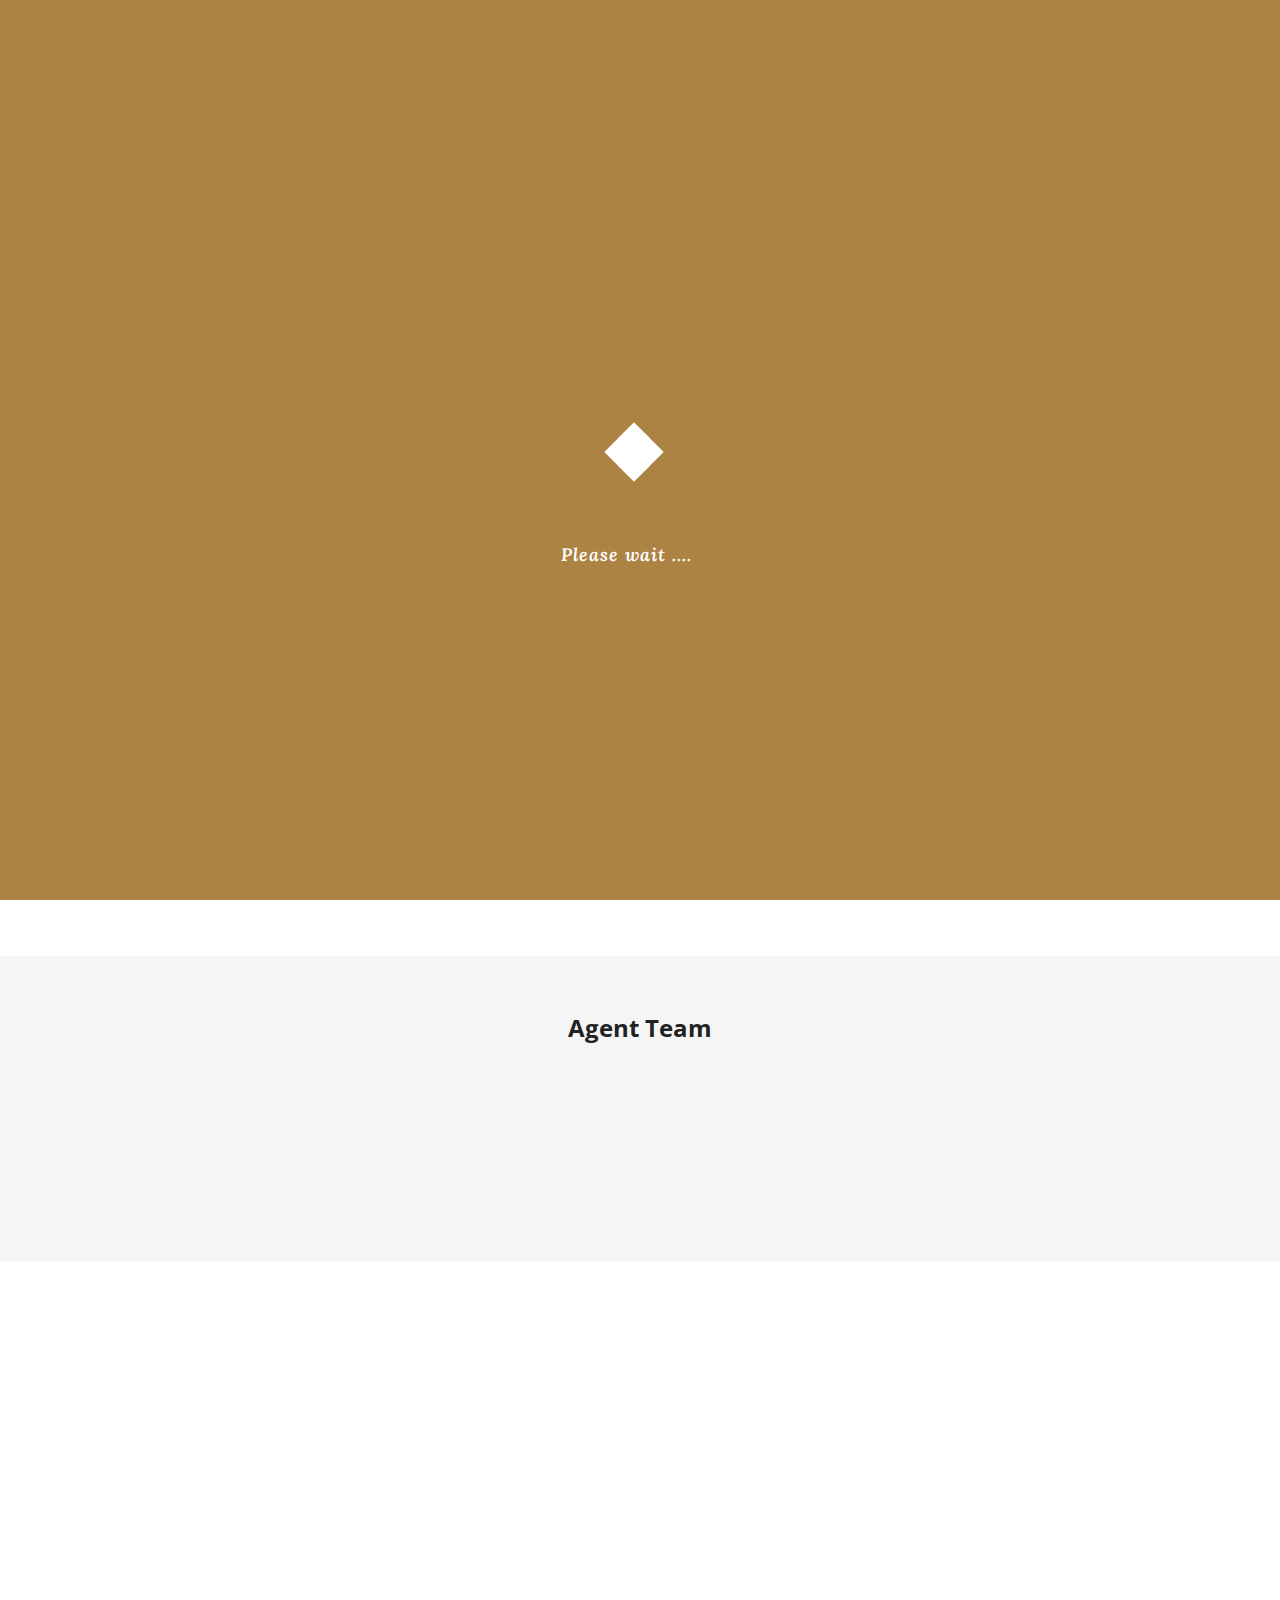
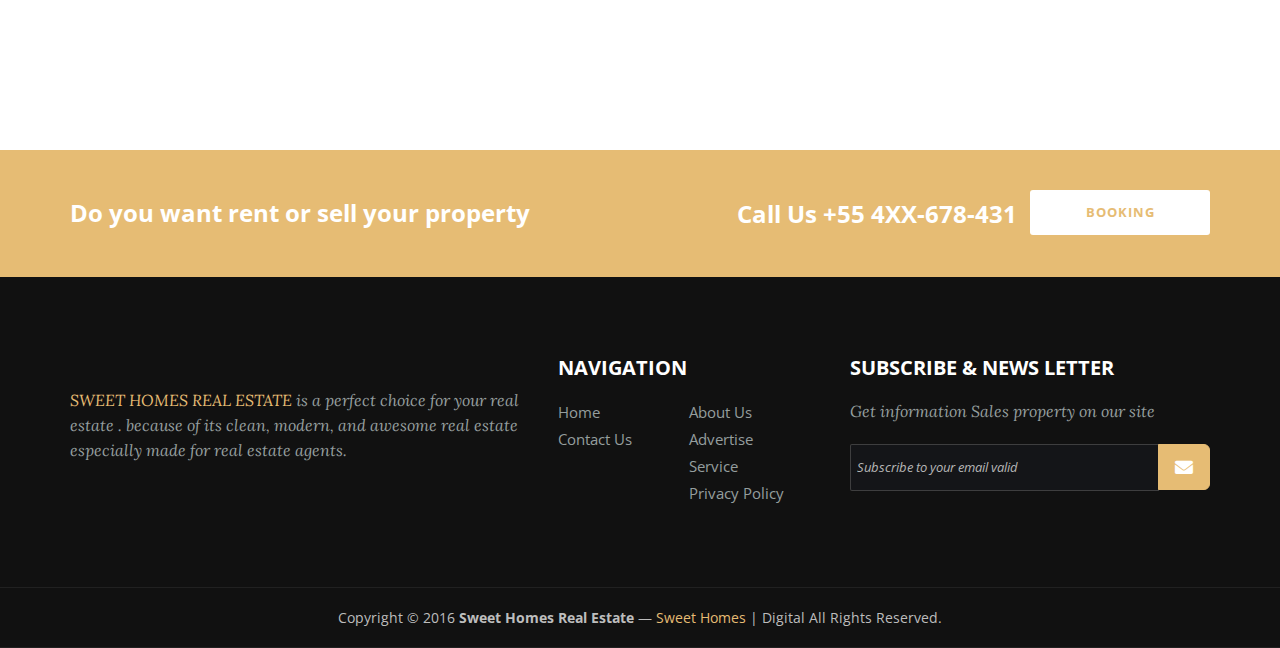
==== about-us.html @ 3250a2b6 "new" ====
<!DOCTYPE html>
<html class="no-js" lang="en">

<head>
    <meta charset="utf-8">
    <meta http-equiv="X-UA-Compatible" content="IE=edge">
    <meta name="viewport" content="width=device-width, initial-scale=1">
    <meta name="description"
        content="Clemira Real Responsive Estate is a premium HTML5 template, is a perfect choice for your real estate website. because of its clean, modern, 100% responsive & W3C HTML validate coding, and awesome design especially made for real estate agents, companies, directory sites, brokerages, apartment managers, residential & commercial developers, vacation rentals, condominium, corporate, agency owners, personal or standalone Real estate agents and much more.">
    <meta name="author" content="mardianto">
    <meta name="google-site-verification" content="y1scjlPjnMwn167QNwtbzqpA3VxqGrb4rx3XU9rOoIY" />

    <title>

        Welcome

    </title>
    <!-- start css -->
    <link rel="stylesheet" type="text/css" href="assets/css/bootstrap.min.css">
    <link rel="stylesheet" type="text/css" href="assets/css/fontawesome.min.css">
    <link rel="stylesheet" type="text/css" href="assets/css/animate.min.css">
    <link rel="stylesheet" type="text/css" href="assets/css/bootsnav.min.css">
    <link rel="stylesheet" type="text/css" href="assets/css/chosen.min.css">
    <link rel="stylesheet" type="text/css" href="assets/css/owl.carousel.min.css">
    <link rel="stylesheet" type="text/css" href="assets/css/jquery.fancybox.min.css">
    <link rel="stylesheet" type="text/css" href="assets/css/app.css">
    <link rel="stylesheet" href="https://cdnjs.cloudflare.com/ajax/libs/font-awesome/6.0.0-beta3/css/all.min.css">
    <!-- Color -->
    <link rel="stylesheet" type="text/css" id="skin" href="assets/css/themes/default.css">
    <!-- google font  -->
    <link rel="stylesheet" type="text/css"
        href="https://fonts.googleapis.com/css?family=Lora:400,400i,700,700i%7COpen+Sans:300,300i,400,400i,600,600i,700,800">

</head>

<body>
    <!-- Start preloading -->
    <div class="spinner-wrapper">
        <div class="sk-folding-cube">
            <div class="sk-cube1 sk-cube"></div>
            <div class="sk-cube2 sk-cube"></div>
            <div class="sk-cube4 sk-cube"></div>
            <div class="sk-cube3 sk-cube"></div>
        </div>
        <p>Please wait ....</p>
    </div>
    <!-- End preloading -->
    <!-- Option Panel -->
    <div class="option-panel option-panel-collased">
        <h2>Change Color</h2>
        <div class="color-plate default-plate" data-color="default"></div>
        <div class="color-plate green-plate" data-color="green"></div>
        <div class="color-plate blue-plate" data-color="blue"></div>
        <div class="color-plate yellow-plate" data-color="yellow"></div>
        <div class="color-plate red-plate" data-color="red"></div>
        <div class="color-plate green-light-plate" data-color="green-light"></div>

        <div class="color-plate yellow-light-plate" data-color="yellow-light"></div>
        <div class="color-plate green-light-2-plate" data-color="green-light-2"></div>
        <div class="color-plate olive-plate" data-color="olive"></div>
        <div class="color-plate orange-plate" data-color="orange"></div>
        <div class="color-plate blue-light-plate" data-color="blue-light"></div>
        <div class="color-plate brown-plate" data-color="brown"></div>
        <div class="setting-button">
            <i class="fa fa-gear fa-spin"></i>
        </div>
    </div>
    <!-- /Option Panel -->
    <!--========================================
=            Section Top Header            =
=========================================-->
    <div class="top-header">
        <div class="container">
            <div class="row">
                <div class="col-xs-12 col-sm-12 col-md-6">
                    <div class="wrap-top-information">
                        <ul class="list-inline left">
                            <li><a href="#"><i class="fa fa-phone"></i><span>Call us: 290 986 1386 </span></a></li>
                            <li><a href="#"><i class="fa fa-home"></i><span>Email: support24-7@gmail.com </span></a>
                            </li>
                        </ul>
                    </div>
                </div>
                <div class="col-xs-12 col-sm-12 col-md-6">
                    <div class="wrap-top-information">
                        <ul class="list-inline right">
                            <li><a href="#"><i class="fa fa-question-circle"></i><span>Have any questions </span></a>
                            </li>
                            <li><a href='contact-us.html'><span class="box-button">GET AN APPOINTMENT</span></a></li>
                        </ul>
                    </div>
                </div>
            </div>
        </div>
    </div>
    <!--====  End of Section pageheader  ====-->
    <nav class="navbar navbar-default navbar-sticky white bootsnav">
        <!-- Start Top Search -->
        <div class="top-search">
            <div class="container">
                <div class="input-group">
                    <span class="input-group-addon">
                        <i class="fa fa-search">
                        </i>
                    </span>
                    <input class="form-control" placeholder="Search" type="text">
                    <span class="input-group-addon close-search">
                        <i class="fa fa-times">
                        </i>
                    </span>
                </div>
            </div>
        </div>
        <!-- End Top Search -->
        <div class="container">
            <!-- Start Atribute Navigation -->
            <div class="attr-nav">
                <div class="social hidden-xs hidden-sm">
                    <ul>
                        <li>
                            <a class="social-facebook" data-original-title="facebook" data-placement="bottom"
                                data-toggle="tooltip" href="#" title="">
                                <i class="fa-brands fa-facebook">
                                </i>
                            </a>
                        </li>



                        <li>
                            <a class="social-instagram" data-placement="bottom" data-toggle="tooltip" href="#"
                                title="instagram">
                                <i class="fa-brands fa-instagram">
                                </i>
                            </a>
                        </li>
                        <li class="search">
                            <a href="#">
                                <i class="fa fa-search">
                                </i>
                            </a>
                        </li>
                    </ul>
                </div>
            </div>
            <!-- End Atribute Navigation -->
            <!-- Start Header Navigation -->
            <div class="navbar-header">
                <button class="navbar-toggle" data-target="#navbar-menu" data-toggle="collapse" type="button">
                    <i class="fa fa-bars">
                    </i>
                </button>
                <a class="navbar-brand" href="#brand">
                    <img src="assets/images/clemira-property-black.png" class="logo" alt="">
                </a>
            </div>
            <!-- End Header Navigation -->
            <!-- Collect the nav links, forms, and other content for toggling -->
            <div class="collapse navbar-collapse" id="navbar-menu">
                <ul class="nav navbar-nav navbar-left" data-in="fadeInDown" data-out="fadeOutUp">
                    <li class=" ">
                        <a class='dropdown-toggle' data-toggle='dropdown' href='index.html'>
                            Home
                        </a>
                    </li>
                    <li class="active">
                        <a href='about-us.html'>
                            About Us
                        </a>
                    </li>


                    <li class="">
                        <a class="dropdown-toggle" data-toggle="dropdown" href="gallery.html">
                            Gallery
                        </a>

                    </li>
                    <li>
                        <a href='contact-us.html'>
                            Contact us
                        </a>
                    </li>
                </ul>
            </div>
            <!-- /.navbar-collapse -->
        </div>
    </nav>
    <!-- End Navigation -->
    <div class="clearfix">
    </div>




    <!--========================================
=            Section breadcrumb            =
=========================================-->
    <div class="sub-banner">
        <div class="overlay">
            <div class="container ">
                <div class="breadcrumb-area">
                    <div class="top">
                        <h4>ABOUT US</h4>
                    </div>
                    <ul class="breadcrumbs">
                        <li><a href='index.html'>Home</a></li>
                        <li class="active">About Us</li>
                    </ul>
                </div>
            </div>
        </div>
    </div>


    <!--====  End of Section breadcrumb  ====-->


    <section class="about-us margin-top-30">
        <div class="container">
            <div class="row">
                <div class="col-xs-12 col-sm-12 col-md-6">
                    <div class="profile wow fadeInRight delay-07s">
                        <h3>
                            <span>
                                About Us
                            </span>

                        </h3>
                        <p>
                            Lorem ipsum dolor sit amet, consectetur adipisicing elit. Ducimus corporis ea provident
                            numquam reiciendis laudantium eligendi pariatur. Molestiae ipsum aliquam itaque dignissimos
                            ratione dolor ab, voluptatum delectus necessitatibus officiis nam.
                        </p>
                        <p>
                            Lorem ipsum dolor sit amet, consectetur adipisicing elit. Repellendus perspiciatis est
                            voluptatum assumenda, qui nihil id explicabo, aspernatur libero, eligendi debitis nulla
                            adipisci mollitia corrupti deserunt ipsum error unde quidem.
                        </p>
                    </div>
                </div>
                <div class="col-xs-12 col-sm-12 col-md-6">
                    <div class="profile-img wow fadeInRight delay-07s">
                        <img alt="#" class="img-responsive" src="https://clemira-real-estate.netlify.app/assets/images/700x466.jpg" />
                    </div>
                </div>
            </div>
        </div>
    </section>
    <!--===================================
=            Section agent            =
====================================-->
    <div class="bg-default wrap-agent pdt40 pdbt60">
        <div class="container">
            <div class="row">
                <div class="page-title">
                    <h3 class="text-center mb40">
                        Agent Team
                    </h3>
                </div>
                <div class="col-md-4 col-sm-6 wow fadeInLeft delay-07s">
                    <div class="team-member">
                        <div class="team-img">
                            <img alt="team member" class="img-responsive" src="https://clemira-real-estate.netlify.app/assets/images/600x400.jpg">
                        </div>
                        <div class="team-hover">
                            <div class="desk">
                                <h4>
                                    Hi There !
                                </h4>
                                <p>
                                    I am Senior Agent Property
                                </p>
                                <a class='btn button-md button-theme' href='/agent-profile'>
                                    Agent Profile
                                </a>
                            </div>
                            <div class="s-link">
                                <a href="#">
                                    <i class="fa fa-facebook">
                                    </i>
                                </a>
                                <a href="#">
                                    <i class="fa fa-twitter">
                                    </i>
                                </a>
                                <a href="#">
                                    <i class="fa fa-google-plus">
                                    </i>
                                </a>
                            </div>
                        </div>
                        <div class="team-title">
                            <h5>
                                Martin Smith
                            </h5>
                            <span>
                                Agent Real Estate
                            </span>
                        </div>
                    </div>
                </div>
                <div class="col-md-4 col-sm-6 wow fadeInLeft delay-07s">
                    <div class="team-member">
                        <div class="team-img">
                            <img alt="team member" class="img-responsive" src="https://clemira-real-estate.netlify.app/assets/images/600x400.jpg">
                        </div>
                        <div class="team-hover">
                            <div class="desk">
                                <h4>
                                    Hello World
                                </h4>
                                <p>
                                    I am Senior Agent Property
                                </p>
                                <a class='btn button-md button-theme' href='/agent-profile'>
                                    Agent Profile
                                </a>
                            </div>
                            <div class="s-link">
                                <a href="#">
                                    <i class="fa fa-facebook">
                                    </i>
                                </a>
                                <a href="#">
                                    <i class="fa fa-twitter">
                                    </i>
                                </a>
                                <a href="#">
                                    <i class="fa fa-google-plus">
                                    </i>
                                </a>
                            </div>
                        </div>
                        <div class="team-title">
                            <h5>
                                Franklin Harbet
                            </h5>
                            <span>
                                HR Manager
                            </span>
                        </div>
                    </div>
                </div>
                <div class="col-md-4 col-sm-6 wow fadeInLeft delay-07s">
                    <div class="team-member">
                        <div class="team-img">
                            <img alt="team member" class="img-responsive" src="https://clemira-real-estate.netlify.app/assets/images/600x400.jpg">
                        </div>
                        <div class="team-hover">
                            <div class="desk">
                                <h4>
                                    I love to design
                                </h4>
                                <p>
                                    I am Senior Agent Property
                                </p>
                                <a class='btn button-md button-theme' href='/agent-profile'>
                                    Agent Profile
                                </a>
                            </div>
                            <div class="s-link">
                                <a href="#">
                                    <i class="fa fa-facebook">
                                    </i>
                                </a>
                                <a href="#">
                                    <i class="fa fa-twitter">
                                    </i>
                                </a>
                                <a href="#">
                                    <i class="fa fa-google-plus">
                                    </i>
                                </a>
                            </div>
                        </div>
                        <div class="team-title">
                            <h5>
                                Jhon Doe
                            </h5>
                            <span>
                                Marketing Manager
                            </span>
                        </div>
                    </div>
                </div>
            </div>
        </div>
    </div>

    <!--=======================================
    =            Section Testimoni            =
    ========================================-->
    <div class="testimonial-section">
        <div class="paralax-overlay">
        </div>
        <div class="testimonial-content">
            <div class="container">
                <div class="row wow">
                    <div class="col-lg-12 col-md-12 col-sm-12 col-xs-12 wow fadeInDown delay-07s">
                        <div class="section-title">
                            <h3>
                                What
                                <span>
                                    Client Say
                                </span>
                            </h3>
                        </div>
                    </div>
                </div>
                <div class="row">
                    <div class="col-md-push-2 col-md-8 wow fadeInUp delay-07s">
                        <div class="carousel slide" data-ride="carousel" id="indecator">
                            <ol class="carousel-indicators">
                                <li class="active" data-slide-to="0" data-target="#indecator">
                                </li>
                                <li class="" data-slide-to="1" data-target="#indecator">
                                </li>
                                <li class="" data-slide-to="2" data-target="#indecator">
                                </li>
                            </ol>
                            <div class="carousel-inner full_display" role="listbox">
                                <div class="item sngl-testimonial active">
                                    <div class="sngle-tsmt">
                                        <div class="client-dsc">
                                            <p>
                                                Lorem ipsum dolor sit amet, ligula magna at etiam aliquip venenatis.
                                                Vitae sit felis donec, suscipit tortor et sapien donec ac nec.Lorem
                                                ipsum dolor sit amet, ligula magna at etiam aliquip venenatis. Vitae sit
                                                felis donec, suscipit tortor et sapien donec ac nec.
                                            </p>
                                        </div>
                                        <img alt="" src="assets/images/364x364.jpg">
                                        <div class="client-dsc">
                                            <h2>
                                                Alexandar
                                            </h2>
                                            <h6>
                                                Managing Director
                                            </h6>
                                        </div>
                                    </div>
                                </div>
                                <div class="item sngl-testimonial">
                                    <div class="sngle-tsmt">
                                        <div class="client-dsc">
                                            <p>
                                                Lorem ipsum dolor sit amet, ligula magna at etiam aliquip venenatis.
                                                Vitae sit felis donec, suscipit tortor et sapien donec ac nec.Lorem
                                                ipsum dolor sit amet, ligula magna at etiam aliquip venenatis. Vitae sit
                                                felis donec, suscipit tortor et sapien donec ac nec.
                                            </p>
                                        </div>
                                        <img alt="" src="assets/images/364x364.jpg">
                                        <div class="client-dsc">
                                            <h2>
                                                Alexandar
                                            </h2>
                                            <h6>
                                                Managing Director
                                            </h6>
                                        </div>
                                    </div>
                                </div>
                                <div class="item sngl-testimonial">
                                    <div class="sngle-tsmt">
                                        <div class="client-dsc">
                                            <p>
                                                Lorem ipsum dolor sit amet, ligula magna at etiam aliquip venenatis.
                                                Vitae sit felis donec, suscipit tortor et sapien donec ac nec.Lorem
                                                ipsum dolor sit amet, ligula magna at etiam aliquip venenatis. Vitae sit
                                                felis donec, suscipit tortor et sapien donec ac nec.
                                            </p>
                                        </div>
                                        <img alt="" src="assets/images/364x364.jpg">
                                        <div class="client-dsc">
                                            <h2>
                                                Alexandar
                                            </h2>
                                            <h6>
                                                Managing Director
                                            </h6>
                                        </div>
                                    </div>
                                </div>
                            </div>
                            <a class="left left_twit_crousel_btn" data-slide="prev" href="#indecator" role="button">
                                <i class="fa fa-angle-left">
                                </i>
                                <span class="sr-only">
                                    Previous
                                </span>
                            </a>
                            <a class="right right_twit_crousel_btn" data-slide="next" href="#indecator" role="button">
                                <i class="fa fa-angle-right">
                                </i>
                                <span class="sr-only">
                                    Next
                                </span>
                            </a>
                        </div>
                    </div>
                    <div class="col-lg-2">
                    </div>
                </div>
            </div>
        </div>
    </div>
    <div class="clearfix">
    </div>
    <!--====  End of Section Testimoni  ====-->
    <div class="bg-theme call-to-actions pdt40 pdbt40">
        <div class="container">
            <div class="row">
                <div class="col-xs-12 col-sm-12 col-md-6">
                    <div class="text-call-us">
                        <h3>
                            Do you want rent or sell your property
                        </h3>
                    </div>
                </div>
                <div class="col-xs-12 col-sm-12 col-md-6">
                    <div class="call-us text-right">
                        <h3>
                            Call Us +55 4XX-678-431
                        </h3>
                        <a class="booking" href="#">
                            Booking
                        </a>
                    </div>
                </div>
            </div>
        </div>
    </div>


    <!--====================================
    =            Section footer            =
    =====================================-->

    <footer id="footer">
        <div class="container">
            <div class="footer-one">
                <div class="row">
                    <div class="col-sm-12 col-md-5">
                        <div class="footer-logo">
                            <img src="assets/images/clemira-logo.png" alt="">
                        </div>
                        <p>
                            <span class="copyright text-uppercase">Sweet Homes Real Estate</span> is a perfect choice
                            for your real estate . because of its clean, modern, and awesome real estate especially made
                            for real estate agents.
                        </p>
                    </div>
                    <div class="col-sm-12 col-md-3">
                        <h4>
                            Navigation
                        </h4>
                        <ul class="col-md-6 menu hide-bullets nopadding">
                            <li>
                                <a href="#">
                                    Home
                                </a>
                            </li>
                            <li>
                                <a href="#">
                                    Contact Us
                                </a>
                            </li>
                        </ul>
                        <ul class="col-md-6 menu hide-bullets nopadding">
                            <li>
                                <a href="#">
                                    About Us
                                </a>
                            </li>
                            <li>
                                <a href="#">
                                    Advertise
                                </a>
                            </li>
                            <li>
                                <a href="#">
                                    Service
                                </a>
                            </li>
                            <li>
                                <a href="#">
                                    Privacy Policy
                                </a>
                            </li>

                        </ul>
                    </div>
                    <div class="col-sm-12 col-md-4">
                        <h4>
                            Subscribe & News Letter
                        </h4>
                        <div class="wrap-newsletter">
                            <p>
                                Get information Sales property on our site
                            </p>
                            <div class="input-group">
                                <input class="form-control input-lg" placeholder="Subscribe to your email valid"
                                    type="text">
                                <span class="input-group-btn">
                                    <button class="btn btn-lg button-theme" type="button">
                                        <i class="fa fa-envelope">
                                        </i>
                                    </button>
                                </span>
                            </div>
                        </div>
                    </div>
                </div>
            </div>
        </div>
        <div class="footer-two">
            <div class="container">
                <div class="row">
                    <div class="col-sm-12 col-md-12">
                        <div class="text-center">
                            Copyright © 2016
                            <strong>
                                Sweet Homes Real Estate
                            </strong>
                            —
                            <a class="copyright" href="#">
                                Sweet Homes
                            </a>
                            | Digital All Rights Reserved.
                        </div>
                    </div>

                </div>
            </div>
        </div>
    </footer>


    <!--====  End of Section footer  ====-->





    <!-- START JAVASCRIPT -->
    <script type="text/javascript" src="assets/js/jquery.js"></script>
    <script type="text/javascript" src="assets/js/bootstrap.min.js"></script>
    <script type="text/javascript" src="assets/js/wow.min.js"></script>
    <script type="text/javascript" src="assets/js/shuffleLetters.js"></script>
    <script type="text/javascript" src="assets/js/owl.caraousel.min.js"></script>
    <script type="text/javascript" src="assets/js/bootsnav.js"></script>
    <script type="text/javascript" src="assets/js/chosen.jquery.js"></script>
    <script type="text/javascript" src="assets/js/range-Slider.min.js"></script>
    <script type="text/javascript" src="assets/js/jquery.fancybox.min.js"></script>

    <!-- Custom  js-->
    <script src="assets/js/app.js"></script>
    <!-- End JAVASCRIPT -->

</body>

</html>
---- assets/css/bootsnav.min.css ----
/*!
 * workflow - myfrontendworkflow v1.0.0 (http://myfrontendworkflow.github.io) 
 Myfrontendworkflow is Simple and easy to use, A professional front-end template for building fast boilerplate with (HTML template engine) starter kit.
 * Copyright (c) 2016-2017 mardianto | mardianto718@gmail.com | @mardiantopersonal | http://mardianto.github.io
 * Licensed under MIT ()
 */

/* ==============================================================

Template name : Bootsnav - Multi Purpose Header
Categorie : Bootstrap Menu in CSS
Author : adamnurdin01
Version : v1.0.0
Created : 02 Juni  2016
Last update : 02 Juni  2016

============================================================== */
/* MEGAMENU STYLE
=================================*/
nav.bootsnav .dropdown.megamenu-fw {
    position: static; }
  
  nav.bootsnav .container {
    position: relative; }
  
  nav.bootsnav .megamenu-fw .dropdown-menu {
    left: auto; }
  
  nav.bootsnav .megamenu-content {
    padding: 15px;
    width: 100% !important; }
  
  nav.bootsnav .megamenu-content .title {
    margin-top: 0; }
  
  nav.bootsnav .dropdown.megamenu-fw .dropdown-menu {
    left: 0;
    right: 0; }
  
  /* Navbar
  =================================*/
  nav.navbar.bootsnav {
    margin-bottom: 0;
    border-radius: 0px;
    border: none;
    z-index: 9; }
  
  nav.navbar.navbar-default {
    background-color: #fff;
    border-bottom: solid 1px #e0e0e0; }
  
  nav.navbar.navbar-default.navlinner {
    border: none; }
  
  nav.navbar.navbar-default.white:before {
    position: absolute;
    width: 857px;
    height: 29px;
    content: "";
    bottom: -30px;
    left: 50%;
    margin-left: -428.5px; }
  
  nav.navbar.navbar-default.navbar-fixed.white:before {
    background: none; }
  
  nav.navbar.bootsnav ul.nav > li > a {
    background-color: transparent !important;
    border-top: 3px solid transparent; }
  
  nav.navbar.navbar-default.navlinner.bootsnav ul.nav > li > a {
    border: none;
    text-transform: uppercase; }
  
  nav.navbar.bootsnav ul.nav li.megamenu-fw > a:hover,
  nav.navbar.bootsnav ul.nav li.megamenu-fw > a:focus,
  nav.navbar.bootsnav ul.nav li.active > a:hover,
  nav.navbar.bootsnav ul.nav li.active > a:focus,
  nav.navbar.bootsnav ul.nav li.active > a {
    background-color: transparent; }
  
  nav.navbar.bootsnav .navbar-toggle {
    border: none;
    padding: 0;
    font-size: 18px;
    position: relative;
    top: 5px;
    background: transparent !important; }
  
  nav.navbar.bootsnav ul.nav .dropdown-menu .dropdown-menu {
    top: 0;
    left: 100%; }
  
  nav.navbar.bootsnav ul.nav ul.dropdown-menu > li > a {
    white-space: normal; }
  
  ul.menu-col {
    padding: 0;
    margin: 0;
    list-style: none; }
  
  ul.menu-col li a {
    color: #6f6f6f; }
  
  ul.menu-col li a:hover,
  ul.menu-col li a:focus {
    text-decoration: none; }
  
  /* Navbar Full
  =================================*/
  nav.bootsnav.navbar-full {
    padding-bottom: 20px;
    padding-top: 20px;
    transition: all 0.3s ease-in-out; }
  
  nav.bootsnav.navbar-full-clear {
    background: none !important; }
  
  nav.bootsnav.navbar-full .navbar-toggle {
    color: #333; }
  
  nav.navbar.navbar-full.bootsnav.no-background {
    border: none; }
  
  nav.bootsnav.navbar-full .navbar-header {
    display: block;
    width: 100%; }
  
  nav.bootsnav.navbar-full .navbar-toggle {
    display: inline-block;
    margin-right: 0;
    position: relative;
    top: 0;
    font-size: 30px;
    transition: all 1s ease-in-out; }
  
  nav.bootsnav.navbar-full .navbar-toggle:hover,
  nav.bootsnav.navbar-full .navbar-toggle:focus,
  nav.bootsnav.navbar-full .navbar-toggle:active {
    background: none; }
  
  nav.bootsnav.navbar-full .navbar-collapse {
    position: fixed;
    width: 100%;
    height: 100% !important;
    top: 0;
    left: 0;
    padding: 0;
    display: none !important;
    z-index: 9; }
  
  nav.bootsnav.navbar-full .navbar-collapse.in {
    display: block !important; }
  
  nav.bootsnav.navbar-full .navbar-collapse .nav-full {
    overflow: auto; }
  
  nav.bootsnav.navbar-full .navbar-collapse .wrap-full-menu {
    display: table-cell;
    vertical-align: middle;
    background-color: rgba(255, 255, 255, 0.98);
    overflow: auto; }
  
  nav.bootsnav.navbar-full .navbar-collapse .nav-full::-webkit-scrollbar {
    width: 0; }
  
  nav.bootsnav.navbar-full .navbar-collapse .nav-full::-moz-scrollbar {
    width: 0; }
  
  nav.bootsnav.navbar-full .navbar-collapse .nav-full::-ms-scrollbar {
    width: 0; }
  
  nav.bootsnav.navbar-full .navbar-collapse .nav-full::-o-scrollbar {
    width: 0; }
  
  nav.bootsnav.navbar-full .navbar-collapse ul.nav {
    display: block;
    width: 100%;
    overflow: auto; }
  
  nav.bootsnav.navbar-full .navbar-collapse ul.nav a:active,
  nav.bootsnav.navbar-full .navbar-collapse ul.nav a:hover,
  nav.bootsnav.navbar-full .navbar-collapse ul.nav a:focus,
  nav.bootsnav.navbar-full .navbar-collapse ul.nav a {
    background-color: transparent; }
  
  nav.bootsnav.navbar-full .navbar-collapse ul.nav > li {
    float: none;
    display: block;
    text-align: center; }
  
  nav.bootsnav.navbar-full .navbar-collapse ul.nav > li > a {
    display: table;
    margin: auto;
    text-transform: uppercase;
    font-weight: bold;
    letter-spacing: 2px;
    font-size: 24px;
    padding: 20px 15px; }
  
  li.close-full-menu > a {
    padding-top: 0px !important;
    padding-bottom: 0px !important; }
  
  li.close-full-menu {
    padding-top: 30px !important;
    padding-bottom: 30px !important; }
  
  /* Atribute Navigation
  =================================*/
  .attr-nav {
    float: right;
    display: inline-block;
    margin-left: 15px;
    margin-right: -15px; }
  
  .attr-nav > ul {
    padding: 0;
    margin: 0 0 -7px 0;
    list-style: none;
    display: inline-block; }
  
  .attr-nav > ul > li {
    float: left;
    display: block; }
  
  .attr-nav > ul > li > a {
    color: #6f6f6f;
    display: block;
    padding: 28px 15px;
    position: relative;
    z-index: 2; }
  
  .attr-nav > ul > li > a span.badge {
    position: absolute;
    text-align: center;
    top: 50%;
    margin-top: -15px;
    right: 5px;
    font-size: 10px;
    padding-top: 3px;
    z-index: -1; }
  
  .attr-nav > ul > li.dropdown ul.dropdown-menu {
    border-radius: 0px;
    -o-box-shadow: 0px 0px 0px;
    box-shadow: 0px 0px 0px;
    border-left: solid 1px transparent !important;
    border-right: solid 1px transparent !important;
    border-bottom: solid 1px transparent !important; }
  
  ul.cart-list {
    padding: 0 !important;
    width: 250px !important; }
  
  ul.cart-list > li {
    position: relative;
    border-bottom: solid 1px #efefef;
    padding: 15px 15px 23px 15px !important; }
  
  ul.cart-list > li > a.photo {
    padding: 0 !important;
    margin-right: 15px;
    float: left;
    display: block;
    width: 50px;
    height: 50px;
    left: 15px;
    top: 15px; }
  
  ul.cart-list > li img {
    width: 50px;
    height: 50px;
    border: solid 1px #efefef; }
  
  ul.cart-list > li > h6 {
    margin: 0; }
  
  ul.cart-list > li > h6 > a.photo {
    padding: 0 !important;
    display: block; }
  
  ul.cart-list > li > p {
    margin-bottom: 0; }
  
  ul.cart-list > li.total {
    background-color: #f5f5f5;
    padding-bottom: 15px !important; }
  
  ul.cart-list > li.total > .btn {
    display: inline-block;
    font-weight: 700;
    border: none;
    color: #fff !important; }
  
  ul.cart-list > li.total > .btn:hover {
    background-color: #fd0000 !important; }
  
  ul.cart-list > li.total > span {
    padding-top: 8px; }
  
  /* Top Search
  =================================*/
  .top-search {
    background-color: #333;
    padding: 10px 0;
    display: none; }
  
  .top-search input.form-control {
    background-color: transparent;
    border: none;
    -o-box-shadow: 0px 0px 0px;
    box-shadow: 0px 0px 0px;
    color: #fff;
    height: 40px;
    padding: 0 15px;
    font-size: 14px; }
  
  .top-search .input-group-addon {
    background-color: transparent;
    border: none;
    color: #fff;
    padding-left: 0;
    padding-right: 0; }
  
  .top-search .input-group-addon.close-search {
    cursor: pointer; }
  
  /* Side Menu
  =================================*/
  body {
    transition: all 0.3s ease-in-out; }
  
  body.on-side {
    margin-left: -280px; }
  
  .side {
    position: fixed;
    overflow-y: auto;
    top: 0;
    right: -280px;
    width: 280px;
    padding: 25px 30px;
    height: 100%;
    display: block;
    background-color: #fff;
    border-left: 1px solid #eeeeee;
    transition: all 0.3s ease-in-out;
    z-index: 9; }
  
  .side.on {
    right: 0; }
  
  .side .close-side {
    float: right;
    color: #333;
    position: relative;
    z-index: 2;
    font-size: 16px; }
  
  .side .widget {
    position: relative;
    z-index: 1;
    margin-bottom: 25px;
    color: #787878; }
  
  .side .widget .title {
    color: #333;
    margin-bottom: 15px; }
  
  .side .widget ul.link {
    padding: 0;
    margin: 0;
    list-style: none; }
  
  .side .widget ul.link li a {
    color: #9f9f9f;
    letter-spacing: 1px; }
  
  .side .widget ul.link li a:focus,
  .side .widget ul.link li a:hover {
    color: #fff;
    text-decoration: none; }
  
  .navbar-widget {
    margin: 0;
    padding: 40px 0; }
  
  .navbar-widget li {
    list-style: none;
    margin: 0;
    padding: 0; }
  
  .navbar-widget li a {
    color: #333;
    font-size: 32px;
    line-height: 32px;
    font-weight: 700;
    padding: 15px 0;
    display: block; }
  
  .navbar-widget li.dropdown > a.dropdown-toggle:before {
    font-family: 'FontAwesome';
    float: left;
    content: "\f067";
    margin-top: 0;
    font-size: 24px;
    line-height: 38px;
    margin-right: 5px; }
  
  /* Share
  =================================*/
  nav.navbar.bootsnav .share {
    padding: 0 30px;
    margin: 0; }
  
  nav.navbar.bootsnav .share ul {
    float: right;
    padding: 0;
    margin: 30px 0 -10px 0;
    list-style: none; }
  
  nav.navbar.bootsnav .share ul > li {
    float: right;
    display: block;
    margin-left: 5px; }
  
  nav.navbar.bootsnav .share ul > li > a {
    display: table-cell;
    vertical-align: middle;
    text-align: center;
    width: 35px;
    height: 35px;
    border-radius: 50%;
    background-color: #eeeeee;
    color: #222; }
  
  /* Transparent
  =================================*/
  nav.navbar.bootsnav.navbar-fixed {
    position: fixed;
    display: block;
    width: 100%; }
  
  nav.navbar.bootsnav.no-background {
    transition: all 1s ease-in-out; }
  
  /* Navbar Sticky
  =================================*/
  .wrap-sticky {
    position: relative; }
  
  .wrap-sticky nav.navbar.bootsnav {
    position: absolute;
    width: 100%;
    left: 0;
    top: 0; }
  
  .wrap-sticky nav.navbar.bootsnav.sticked,
  nav.navbar.bootsnav.fixsticky {
    position: fixed;
    transition: all 0.2s ease-in-out;
    box-shadow: 0px -1px 10px 0px rgba(0, 0, 0, 0.2); }
  
  .wrap-sticky nav.navbar.bootsnav.sticked.white:before {
    background: none; }
  
  nav.navbar.navbar-default.navbar-fixed.fixsticky {
    box-shadow: 0px -1px 10px 0px rgba(0, 0, 0, 0.2); }
  
  body.on-side .wrap-sticky nav.navbar.bootsnav.sticked {
    left: -280px; }
  
  nav.navbar.bootsnav.navbar-filter.sticked {
    height: 55px; }
  
  /* Navbar Responsive
  =================================*/
  @media (min-width: 1024px) and (max-width: 1400px) {
    body.wrap-nav-sidebar .wrapper .container {
      width: 100%;
      padding-left: 30px;
      padding-right: 30px; } }
  
  @media (min-width: 1024px) {
    /* General Navbar
      =================================*/
    nav.navbar.bootsnav ul.nav .dropdown-menu .dropdown-menu {
      margin-top: -2px; }
    nav.navbar.bootsnav ul.nav.navbar-right .dropdown-menu .dropdown-menu {
      left: -200px; }
    nav.navbar.bootsnav ul.nav > li > a {
      padding: 30px 15px; }
    nav.navbar.bootsnav ul.nav > li.dropdown > a.dropdown-toggle:after {
      font-family: 'FontAwesome';
      content: "\f0d7";
      margin-left: 5px;
      margin-top: 2px; }
    nav.navbar.bootsnav li.dropdown ul.dropdown-menu {
      -o-box-shadow: 0px 0px 0px;
      box-shadow: 0px 0px 0px;
      border-radius: 0px;
      padding: 0;
      width: 200px;
      background: #fff;
      border: solid 1px #e0e0e0;
      border-top: solid 5px; }
    nav.navbar.bootsnav li.dropdown ul.dropdown-menu > li a:hover,
    nav.navbar.bootsnav li.dropdown ul.dropdown-menu > li a:hover {
      background-color: transparent; }
    nav.navbar.bootsnav li.dropdown ul.dropdown-menu > li > a {
      padding: 10px 15px;
      border-bottom: solid 1px #eee;
      color: #6f6f6f; }
    nav.navbar.bootsnav li.dropdown ul.dropdown-menu > li:last-child > a {
      border-bottom: none; }
    nav.navbar.bootsnav ul.navbar-right li.dropdown ul.dropdown-menu li a {
      text-align: right; }
    nav.navbar.bootsnav li.dropdown ul.dropdown-menu li.dropdown > a.dropdown-toggle:before {
      font-family: 'FontAwesome';
      float: right;
      content: "\f105";
      margin-top: 0; }
    nav.navbar.bootsnav ul.navbar-right li.dropdown ul.dropdown-menu li.dropdown > a.dropdown-toggle:before {
      font-family: 'FontAwesome';
      float: left;
      content: "\f104";
      margin-top: 0; }
    nav.navbar.bootsnav li.dropdown ul.dropdown-menu ul.dropdown-menu {
      top: -3px; }
    nav.navbar.bootsnav ul.dropdown-menu.megamenu-content {
      padding: 0 15px !important; }
    nav.navbar.bootsnav ul.dropdown-menu.megamenu-content > li {
      padding: 25px 0 20px; }
    nav.navbar.bootsnav ul.dropdown-menu.megamenu-content.tabbed {
      padding: 0; }
    nav.navbar.bootsnav ul.dropdown-menu.megamenu-content.tabbed > li {
      padding: 0; }
    nav.navbar.bootsnav ul.dropdown-menu.megamenu-content .col-menu {
      padding: 0 30px;
      margin: 0 -0.5px;
      border-left: solid 1px #f0f0f0;
      border-right: solid 1px #f0f0f0; }
    nav.navbar.bootsnav ul.dropdown-menu.megamenu-content .col-menu:first-child {
      border-left: none; }
    nav.navbar.bootsnav ul.dropdown-menu.megamenu-content .col-menu:last-child {
      border-right: none; }
    nav.navbar.bootsnav ul.dropdown-menu.megamenu-content .content {
      display: none; }
    nav.navbar.bootsnav ul.dropdown-menu.megamenu-content .content ul.menu-col li a {
      text-align: left;
      padding: 5px 0;
      display: block;
      width: 100%;
      margin-bottom: 0;
      border-bottom: none;
      color: #6f6f6f; }
    nav.navbar.bootsnav.on ul.dropdown-menu.megamenu-content .content {
      display: block !important;
      height: auto !important; }
    /* Navbar Transparent
      =================================*/
    nav.navbar.bootsnav.no-background {
      background-color: transparent;
      border-bottom: 1px solid rgba(255, 255, 255, 0.2); }
    nav.navbar.bootsnav.navbar-transparent .attr-nav {
      padding-left: 15px;
      margin-left: 0; }
    nav.navbar.bootsnav.navbar-transparent.white {
      background-color: rgba(255, 255, 255, 0.8);
      border-bottom: solid 1px #e0e0e0; }
    .navbar.navbar-inverse.navbar-centered.navbar-fixed.dark.bootsnav .top-search {
      padding: 20px 0;
      border-bottom: solid 1px #2f2f2f; }
    .navbar.navbar-inverse.navbar-centered.navbar-fixed.dark.bootsnav > .container-fluid,
    .navbar.navbar-inverse.navbar-centered.navbar-fixed.dark.bootsnav > .container {
      background: #333;
      height: 80px; }
    nav.navbar.navbar-inverse.bootsnav.navbar-transparent.dark,
    nav.navbar.bootsnav.navbar-transparent.dark {
      background-color: rgba(0, 0, 0, 0.3);
      border-bottom: solid 1px #555; }
    /*nav.navbar.bootsnav.navbar-transparent.white .attr-nav{
  
      }*/
    nav.navbar.navbar-inverse.bootsnav.navbar-transparent.dark .attr-nav,
    nav.navbar.bootsnav.navbar-transparent.dark .attr-nav {
      border-left: solid 1px #555; }
    nav.navbar.bootsnav.navbar-transparent.white .attr-nav > ul > li > a,
    nav.navbar.bootsnav.navbar-transparent.white ul.nav > li > a {
      color: #333; }
    nav.navbar.bootsnav.navbar-transparent.dark .attr-nav > ul > li > a,
    nav.navbar.bootsnav.navbar-transparent.dark ul.nav > li > a {
      color: #eee; }
    nav.navbar.bootsnav.no-background.white .attr-nav > ul > li > a,
    nav.navbar.bootsnav.no-background.white ul.nav > li > a,
    nav.navbar.bootsnav.no-background.dark .attr-nav > ul > li > a,
    nav.navbar.bootsnav.no-background.dark ul.nav > li > a {
      color: #fff; }
    nav.navbar.bootsnav.navbar-fixed.navbar-transparent .logo-scrolled,
    nav.navbar.bootsnav.navbar-fixed.no-background .logo-scrolled {
      display: none; }
    nav.navbar.bootsnav.navbar-fixed.navbar-transparent .logo-display,
    nav.navbar.bootsnav.navbar-fixed.no-background .logo-display {
      display: block; }
    nav.navbar.bootsnav.navbar-fixed .logo-display {
      display: none; }
    nav.navbar.bootsnav.navbar-fixed .logo-scrolled {
      display: block; }
    /* Atribute Navigation
      =================================*/
    .attr-nav > ul > li.dropdown ul.dropdown-menu {
      margin-top: 0;
      margin-left: 55px;
      width: 250px;
      left: -250px; }
    /* Menu Center
      =================================*/
    nav.navbar.bootsnav.menu-center .container {
      position: relative; }
    nav.navbar.bootsnav.menu-center ul.nav.navbar-center {
      float: none;
      margin: 0 auto;
      display: table;
      table-layout: fixed; }
    nav.navbar.bootsnav.menu-center .navbar-header,
    nav.navbar.bootsnav.menu-center .attr-nav {
      position: absolute; }
    nav.navbar.bootsnav.menu-center .attr-nav {
      right: 15px; }
    /* Navbar Brand top
      =================================*/
    nav.bootsnav.navbar-brand-top .navbar-header {
      display: block;
      width: 100%;
      text-align: center; }
    nav.bootsnav.navbar-brand-top ul.nav > li.dropdown > ul.dropdown-menu {
      margin-top: 2px; }
    nav.bootsnav.navbar-brand-top li.dropdown.megamenu-fw ul.dropdown-menu {
      margin-top: -5px !important; }
    nav.bootsnav.navbar-brand-top .navbar-header .navbar-brand {
      display: inline-block;
      float: none;
      margin: 0; }
    nav.bootsnav.navbar-brand-top .navbar-collapse {
      text-align: center; }
    nav.bootsnav.navbar-brand-top ul.nav {
      display: inline-block;
      float: none;
      margin: 0 0 -5px 0; }
    /* Navbar Center
      =================================*/
    nav.bootsnav.brand-center .navbar-header {
      display: block;
      width: 100%;
      position: absolute;
      text-align: center;
      top: 0;
      left: 0; }
    nav.bootsnav.brand-center .navbar-brand {
      display: inline-block;
      float: none;
      margin-left: 5px; }
    nav.bootsnav.brand-center .navbar-collapse {
      text-align: center;
      display: inline-block;
      padding-left: 0;
      padding-right: 0; }
    nav.bootsnav.brand-center ul.nav > li.dropdown > ul.dropdown-menu {
      margin-top: 2px; }
    nav.bootsnav.brand-center ul.nav > li.dropdown.megamenu-fw > ul.dropdown-menu {
      margin-top: 0; }
    nav.bootsnav.brand-center .navbar-collapse .col-half {
      width: 50%;
      float: left;
      display: block; }
    nav.bootsnav.brand-center .navbar-collapse .col-half.left {
      text-align: right;
      padding-right: 100px; }
    nav.bootsnav.brand-center .navbar-collapse .col-half.right {
      text-align: left;
      padding-left: 100px; }
    nav.bootsnav.brand-center ul.nav {
      float: none !important;
      margin-bottom: -5px !important;
      display: inline-block !important; }
    nav.bootsnav.brand-center ul.nav.navbar-right {
      margin: 0; }
    nav.bootsnav.brand-center.center-side .navbar-collapse .col-half.left {
      text-align: left;
      padding-right: 100px; }
    nav.bootsnav.brand-center.center-side .navbar-collapse .col-half.right {
      text-align: right;
      padding-left: 100px; }
    /* Navbar centered
      =================================*/
    nav.bootsnav.navbar-centered {
      transition: all 0.5s ease-in-out;
      margin-top: 60px;
      width: 1170px;
      height: 80px;
      border: none; }
    .content-parallax nav.bootsnav.navbar-centered {
      margin-top: 0;
      transition: all 0.5s ease-in-out; }
    nav.bootsnav.navbar-centered.navbar-fixed {
      position: fixed;
      width: 1170px;
      left: 50%;
      margin-left: -585px; }
    nav.navbar.bootsnav.navbar-centered ul.nav .dropdown .dropdown-menu,
    nav.navbar.bootsnav.navbar-centered ul.nav .dropdown.megamenu-fw .dropdown-menu {
      margin-top: -5px !important; }
    nav.bootsnav.navbar-centered.navbar-centered-clear {
      margin-top: 0;
      width: 100%;
      left: 0;
      top: 0;
      margin-left: 0; }
    nav.bootsnav.navbar-centered .navbar-brand {
      float: left;
      width: 220px;
      height: 80px;
      text-align: center; }
    nav.bootsnav.navbar-centered .navbar-brand img.logo {
      margin: 0 auto; }
    nav.bootsnav.navbar-centered.navbar-fixed .attr-nav {
      margin-left: 30px; }
    nav.bootsnav.navbar-centered.navbar-fixed .attr-nav > ul > li > a {
      background: #2b2b2b;
      padding: 28px 35px; }
    /* Navbar Sidebar
      =================================*/
    body.wrap-nav-sidebar .wrapper {
      padding-left: 270px;
      overflow-x: hidden; }
    nav.bootsnav.navbar-sidebar {
      position: fixed;
      width: 260px;
      overflow: hidden;
      left: 0;
      padding: 0 30px 0 0 !important;
      background: #fff;
      text-align: right;
      border-right: 1px solid #eeeeee; }
    nav.bootsnav.navbar-sidebar .scroller {
      width: 280px;
      overflow-y: auto;
      overflow-x: hidden; }
    nav.bootsnav.navbar-sidebar .container-fluid,
    nav.bootsnav.navbar-sidebar .container {
      padding: 0 !important; }
    nav.bootsnav.navbar-sidebar .navbar-header {
      float: none;
      display: block;
      width: 260px;
      padding: 0 30px 0 0;
      margin: 60px 0 0 0 !important; }
    nav.navbar-sidebar .navbar-brand {
      margin-bottom: 20px !important;
      padding: 0 !important; }
    nav.bootsnav.navbar-sidebar .navbar-header .logo {
      padding: 0;
      margin-right: -10px; }
    nav.bootsnav.navbar-sidebar .navbar-collapse {
      padding: 0 !important;
      width: 270px;
      padding-right: 0; }
    nav.bootsnav.navbar-sidebar ul.nav {
      float: right;
      display: block;
      width: 100%;
      padding: 0 30px 0 0 !important;
      margin: 0;
      text-align: right; }
    nav.bootsnav.navbar-sidebar ul.nav li {
      float: none !important; }
    nav.bootsnav.navbar-sidebar ul.nav > li > a {
      padding: 15px 0 15px 0;
      font-size: 14px;
      font-weight: 400;
      text-transform: uppercase;
      color: #333;
      letter-spacing: 2px; }
    nav.navbar.bootsnav.navbar-sidebar ul.nav li.active > a:hover,
    nav.navbar.bootsnav.navbar-sidebar ul.nav li.active > a:focus,
    nav.navbar.bootsnav.navbar-sidebar ul.nav li.active > a {
      border-top: 3px solid transparent; }
    nav.navbar.bootsnav.navbar-sidebar ul.dropdown-menu.megamenu-content .title {
      font-size: 14px; }
    nav.navbar.bootsnav.navbar-sidebar ul.dropdown-menu li a,
    nav.navbar.bootsnav.navbar-sidebar ul.dropdown-menu.megamenu-content .content ul.menu-col li a {
      font-size: 14px; }
    nav.bootsnav.navbar-sidebar ul.nav > li.dropdown > a.dropdown-toggle {
      padding-right: 10px; }
    nav.bootsnav.navbar-sidebar ul.nav > li.dropdown > a.dropdown-toggle:after {
      font-family: 'FontAwesome';
      content: "\f067";
      position: relative;
      font-size: 14px;
      padding-left: 0;
      margin-top: -5px;
      margin-right: -10px; }
    nav.bootsnav.navbar-sidebar ul.nav li.dropdown ul.dropdown-menu {
      left: 100%;
      top: 0;
      position: relative !important;
      left: 0 !important;
      width: 100% !important;
      height: auto !important;
      background-color: transparent;
      border: none !important;
      padding: 0;
      -o-box-shadow: 0px 0px 0px;
      box-shadow: 0px 0px 0px; }
    nav.bootsnav.navbar-sidebar ul.nav .megamenu-content .col-menu {
      border: none !important;
      text-align: right; }
    nav.bootsnav.navbar-sidebar ul.nav > li.dropdown > ul.dropdown-menu {
      margin-bottom: 15px;
      text-align: right; }
    nav.bootsnav.navbar-sidebar ul.nav li.dropdown ul.dropdown-menu {
      padding-left: 0;
      float: none;
      margin-bottom: 0;
      text-align: right; }
    nav.bootsnav.navbar-sidebar ul.nav li.dropdown ul.dropdown-menu li.dropdown {
      padding-right: 20px; }
    nav.bootsnav.navbar-sidebar ul.nav li.dropdown ul.dropdown-menu li a {
      padding: 10px 0;
      color: #333;
      border: none;
      text-transform: uppercase; }
    nav.bootsnav.navbar-sidebar ul.nav li.dropdown ul.dropdown-menu ul.dropdown-menu {
      padding-left: 0;
      margin-top: 0; }
    nav.bootsnav.navbar-sidebar ul.nav li.dropdown ul.dropdown-menu li.dropdown > a:before {
      font-family: 'FontAwesome';
      content: "\f067";
      float: right;
      margin-right: -20px; }
    nav.bootsnav.navbar-sidebar ul.nav li.dropdown.on ul.dropdown-menu li.dropdown.on > a:before {
      content: "\f068"; }
    nav.bootsnav.navbar-sidebar ul.dropdown-menu.megamenu-content > li {
      padding: 0 20px 0 0 !important;
      text-align: right; }
    nav.bootsnav.navbar-sidebar .dropdown .megamenu-content .col-menu {
      display: block;
      float: none !important;
      padding: 0 !important;
      margin: 0;
      width: 100%;
      text-align: right; }
    nav.bootsnav.navbar-sidebar .dropdown .megamenu-content .col-menu li {
      padding: 0 !important; }
    nav.bootsnav.navbar-sidebar .dropdown .megamenu-content .col-menu .title {
      padding: 12px 0;
      text-transform: none;
      font-weight: 400;
      letter-spacing: 0px;
      margin-bottom: 0;
      cursor: pointer;
      color: #333;
      text-transform: uppercase; }
    nav.bootsnav.navbar-sidebar .dropdown .megamenu-content .col-menu .title:before {
      font-family: 'FontAwesome';
      content: "\f067";
      float: right;
      margin-right: -20px; }
    nav.bootsnav.navbar-sidebar .dropdown .megamenu-content .col-menu.on .title:before {
      content: "\f068"; }
    nav.bootsnav.navbar-sidebar .dropdown .megamenu-content .col-menu {
      width: 100%;
      display: block;
      border: none;
      text-align: right;
      padding: 0; }
    nav.bootsnav.navbar-sidebar .dropdown .megamenu-content .col-menu .content {
      width: 100%;
      display: block;
      padding: 0;
      text-align: right; }
    nav.navbar.bootsnav.navbar-sidebar ul.dropdown-menu.megamenu-content .content ul.menu-col li a {
      padding: 10px 0;
      width: 100%;
      display: block;
      text-align: right;
      color: #333; } }
  
  @media (min-width: 1024px) and (max-width: 1200px) {
    nav.bootsnav.brand-center ul.nav > li {
      padding-left: 0px !important;
      padding-right: 0px !important; }
    nav.bootsnav.brand-center .col-half.left {
      padding-right: 80px !important; }
    nav.bootsnav.brand-center .col-half.right {
      padding-left: 80px !important; } }
  
  @media (max-width: 992px) {
    /* Navbar Responsive
      =================================*/
    nav.navbar.bootsnav .navbar-brand {
      display: inline-block;
      float: none !important;
      margin: 0 !important; }
    nav.navbar.bootsnav .navbar-header {
      float: none;
      display: block;
      text-align: center;
      padding-left: 30px;
      padding-right: 30px; }
    nav.navbar.bootsnav .navbar-toggle {
      display: inline-block;
      float: left;
      margin-right: -200px;
      margin-top: 10px; }
    nav.navbar.bootsnav .navbar-collapse {
      border: none;
      margin-bottom: 0; }
    nav.navbar.bootsnav.no-full .navbar-collapse {
      max-height: 350px;
      overflow-y: auto !important; }
    nav.navbar.bootsnav .navbar-collapse.collapse {
      display: none !important; }
    nav.navbar.bootsnav .navbar-collapse.collapse.in {
      display: block !important; }
    nav.navbar.bootsnav .navbar-nav {
      float: none !important;
      padding-left: 30px;
      padding-right: 30px;
      margin: 0px -15px; }
    nav.navbar.bootsnav .navbar-nav > li {
      float: none; }
    nav.navbar.bootsnav li.dropdown a.dropdown-toggle:before {
      font-family: 'FontAwesome';
      content: "\f105";
      float: right;
      font-size: 16px;
      margin-left: 10px; }
    nav.navbar.bootsnav li.dropdown.on > a.dropdown-toggle:before {
      content: "\f107"; }
    nav.navbar.bootsnav .navbar-nav > li > a {
      display: block;
      width: 100%;
      border-bottom: solid 1px #e0e0e0;
      padding: 10px 0;
      border-top: solid 1px #e0e0e0;
      margin-bottom: -1px; }
    nav.navbar.bootsnav .navbar-nav > li:first-child > a {
      border-top: none; }
    nav.navbar.bootsnav ul.navbar-nav.navbar-left > li:last-child > ul.dropdown-menu {
      border-bottom: solid 1px #e0e0e0; }
    nav.navbar.bootsnav ul.nav li.dropdown li a.dropdown-toggle {
      float: none !important;
      position: relative;
      display: block;
      width: 100%; }
    nav.navbar.bootsnav ul.nav li.dropdown ul.dropdown-menu {
      width: 100%;
      position: relative !important;
      background-color: transparent;
      float: none;
      border: none;
      padding: 0 0 0 15px !important;
      margin: 0 0 -1px 0 !important;
      -o-box-shadow: 0px 0px 0px;
      box-shadow: 0px 0px 0px;
      border-radius: 0px 0px 0px; }
    nav.navbar.bootsnav ul.nav li.dropdown ul.dropdown-menu > li > a {
      display: block;
      width: 100%;
      border-bottom: solid 1px #e0e0e0;
      padding: 10px 0;
      color: #6f6f6f; }
    nav.navbar.bootsnav ul.nav ul.dropdown-menu li a:hover,
    nav.navbar.bootsnav ul.nav ul.dropdown-menu li a:focus {
      background-color: transparent; }
    nav.navbar.bootsnav ul.nav ul.dropdown-menu ul.dropdown-menu {
      float: none !important;
      left: 0;
      padding: 0 0 0 15px;
      position: relative;
      background: transparent;
      width: 100%; }
    nav.navbar.bootsnav ul.nav ul.dropdown-menu li.dropdown.on > ul.dropdown-menu {
      display: inline-block;
      margin-top: -10px; }
    nav.navbar.bootsnav li.dropdown ul.dropdown-menu li.dropdown > a.dropdown-toggle:after {
      display: none; }
    nav.navbar.bootsnav .dropdown .megamenu-content .col-menu .title {
      padding: 10px 15px 10px 0;
      line-height: 24px;
      text-transform: none;
      font-weight: 400;
      letter-spacing: 0px;
      margin-bottom: 0;
      cursor: pointer;
      border-bottom: solid 1px #e0e0e0;
      color: #6f6f6f; }
    nav.navbar.bootsnav .dropdown .megamenu-content .col-menu ul > li > a {
      display: block;
      width: 100%;
      border-bottom: solid 1px #e0e0e0;
      padding: 8px 0; }
    nav.navbar.bootsnav .dropdown .megamenu-content .col-menu .title:before {
      font-family: 'FontAwesome';
      content: "\f105";
      float: right;
      font-size: 16px;
      margin-left: 10px;
      position: relative;
      right: -15px; }
    nav.navbar.bootsnav .dropdown .megamenu-content .col-menu:last-child .title {
      border-bottom: none; }
    nav.navbar.bootsnav .dropdown .megamenu-content .col-menu.on:last-child .title {
      border-bottom: solid 1px #e0e0e0; }
    nav.navbar.bootsnav .dropdown .megamenu-content .col-menu:last-child ul.menu-col li:last-child a {
      border-bottom: none; }
    nav.navbar.bootsnav .dropdown .megamenu-content .col-menu.on .title:before {
      content: "\f107"; }
    nav.navbar.bootsnav .dropdown .megamenu-content .col-menu .content {
      padding: 0 0 0 15px; }
    nav.bootsnav.brand-center .navbar-collapse {
      display: block; }
    nav.bootsnav.brand-center ul.nav {
      margin-bottom: 0px !important; }
    nav.bootsnav.brand-center .navbar-collapse .col-half {
      width: 100%;
      float: none;
      display: block; }
    nav.bootsnav.brand-center .navbar-collapse .col-half.left {
      margin-bottom: 0; }
    nav.bootsnav .megamenu-content {
      padding: 0; }
    nav.bootsnav .megamenu-content .col-menu {
      padding-bottom: 0; }
    nav.bootsnav .megamenu-content .title {
      cursor: pointer;
      display: block;
      padding: 10px 15px;
      margin-bottom: 0;
      font-weight: normal; }
    nav.bootsnav .megamenu-content .content {
      display: none; }
    .attr-nav {
      position: absolute;
      right: 60px; }
    .attr-nav > ul {
      padding: 0;
      margin: 0 -15px -7px 0; }
    .attr-nav > ul > li > a {
      padding: 16px 15px 15px; }
    .attr-nav > ul > li.dropdown > a.dropdown-toggle:before {
      display: none; }
    .attr-nav > ul > li.dropdown ul.dropdown-menu {
      margin-top: 2px;
      margin-left: 55px;
      width: 250px;
      left: -250px;
      border-top: solid 5px; }
    .top-search .container {
      padding: 0 45px; }
    /* Navbar full Responsive
      =================================*/
    nav.bootsnav.navbar-full ul.nav {
      margin-left: 0; }
    nav.bootsnav.navbar-full ul.nav > li > a {
      border: none; }
    nav.bootsnav.navbar-full .navbar-brand {
      float: left !important;
      padding-left: 0; }
    nav.bootsnav.navbar-full .navbar-toggle {
      display: inline-block;
      float: right;
      margin-right: 0;
      margin-top: 10px; }
    nav.bootsnav.navbar-full .navbar-header {
      padding-left: 15px;
      padding-right: 15px; }
    /* Navbar Sidebar
      =================================*/
    nav.navbar.bootsnav.navbar-sidebar .share {
      padding: 30px 15px;
      margin-bottom: 0; }
    /* Tabs
      =================================*/
    nav.navbar.bootsnav .megamenu-content.tabbed {
      padding-left: 0 !important; }
    nav.navbar.bootsnav .tabbed > li {
      padding: 25px 0;
      margin-left: -15px !important; }
    /* Mobile Navigation
      =================================*/
    body > .wrapper {
      transition: all 0.3s ease-in-out; }
    body.side-right > .wrapper {
      margin-left: 280px;
      margin-right: -280px !important; }
    nav.navbar.bootsnav.navbar-mobile .navbar-collapse {
      position: fixed;
      overflow-y: auto !important;
      overflow-x: hidden !important;
      display: block;
      background: #fff;
      z-index: 99;
      width: 280px;
      height: 100% !important;
      left: -280px;
      top: 0;
      padding: 0;
      transition: all 0.3s ease-in-out; }
    nav.navbar.bootsnav.navbar-mobile .navbar-collapse.in {
      left: 0; }
    nav.navbar.bootsnav.navbar-mobile ul.nav {
      width: 293px;
      padding-right: 0;
      padding-left: 15px; }
    nav.navbar.bootsnav.navbar-mobile ul.nav > li > a {
      padding: 15px 15px; }
    nav.navbar.bootsnav.navbar-mobile ul.nav ul.dropdown-menu > li > a {
      padding-right: 15px !important;
      padding-top: 15px !important;
      padding-bottom: 15px !important; }
    nav.navbar.bootsnav.navbar-mobile ul.nav ul.dropdown-menu .col-menu .title {
      padding-right: 30px !important;
      padding-top: 13px !important;
      padding-bottom: 13px !important; }
    nav.navbar.bootsnav.navbar-mobile ul.nav ul.dropdown-menu .col-menu ul.menu-col li a {
      padding-top: 13px !important;
      padding-bottom: 13px !important; }
    nav.navbar.bootsnav.navbar-mobile .navbar-collapse [class*=' col-'] {
      width: 100%; }
    nav.navbar.bootsnav.navbar-fixed .logo-scrolled {
      display: block !important; }
    nav.navbar.bootsnav.navbar-fixed .logo-display {
      display: none !important; }
    nav.navbar.bootsnav.navbar-mobile .tab-menu,
    nav.navbar.bootsnav.navbar-mobile .tab-content {
      width: 100%;
      display: block; }
    .navbar.navbar-inverse.navbar-centered.navbar-fixed.dark.bootsnav .navbar-brand {
      height: 70px;
      margin-bottom: -17px !important; } }
  
  @media (max-width: 767px) {
    nav.navbar.bootsnav .navbar-header {
      padding-left: 15px;
      padding-right: 15px; }
    nav.navbar.bootsnav .navbar-nav {
      padding-left: 15px;
      padding-right: 15px; }
    .attr-nav {
      right: 30px; }
    .attr-nav > ul {
      margin-right: -10px; }
    .attr-nav > ul > li > a {
      padding: 16px 10px 15px;
      padding-left: 0 !important; }
    .attr-nav > ul > li.dropdown ul.dropdown-menu {
      left: -275px; }
    .top-search .container {
      padding: 0 15px; }
    nav.bootsnav.navbar-full .navbar-collapse {
      left: 15px; }
    nav.bootsnav.navbar-full .navbar-header {
      padding-right: 0; }
    nav.bootsnav.navbar-full .navbar-toggle {
      margin-right: -15px; }
    nav.bootsnav.navbar-full ul.nav > li > a {
      font-size: 18px !important;
      line-height: 24px !important;
      padding: 5px 10px !important; }
    /* Navbar Sidebar
      =================================*/
    nav.navbar.bootsnav.navbar-sidebar .share {
      padding: 30px 15px !important; }
    /* Navbar Sidebar
      =================================*/
    nav.navbar.bootsnav.navbar-sidebar .share {
      padding: 30px 0 !important;
      margin-bottom: 0; }
    nav.navbar.bootsnav.navbar-mobile.navbar-sidebar .share {
      padding: 30px 15px !important;
      margin-bottom: 0; }
    /* Mobile Navigation
      =================================*/
    body.side-right > .wrapper {
      margin-left: 280px;
      margin-right: -280px !important; }
    nav.navbar.bootsnav.navbar-mobile .navbar-collapse {
      margin-left: 0; }
    nav.navbar.bootsnav.navbar-mobile ul.nav {
      margin-left: -15px; }
    nav.navbar.bootsnav.navbar-mobile ul.nav {
      border-top: solid 1px #fff; }
    li.close-full-menu {
      padding-top: 15px !important;
      padding-bottom: 15px !important; } }
  
  @media (min-width: 480px) and (max-width: 640px) {
    nav.bootsnav.navbar-full ul.nav {
      padding-top: 30px;
      padding-bottom: 30px; } }
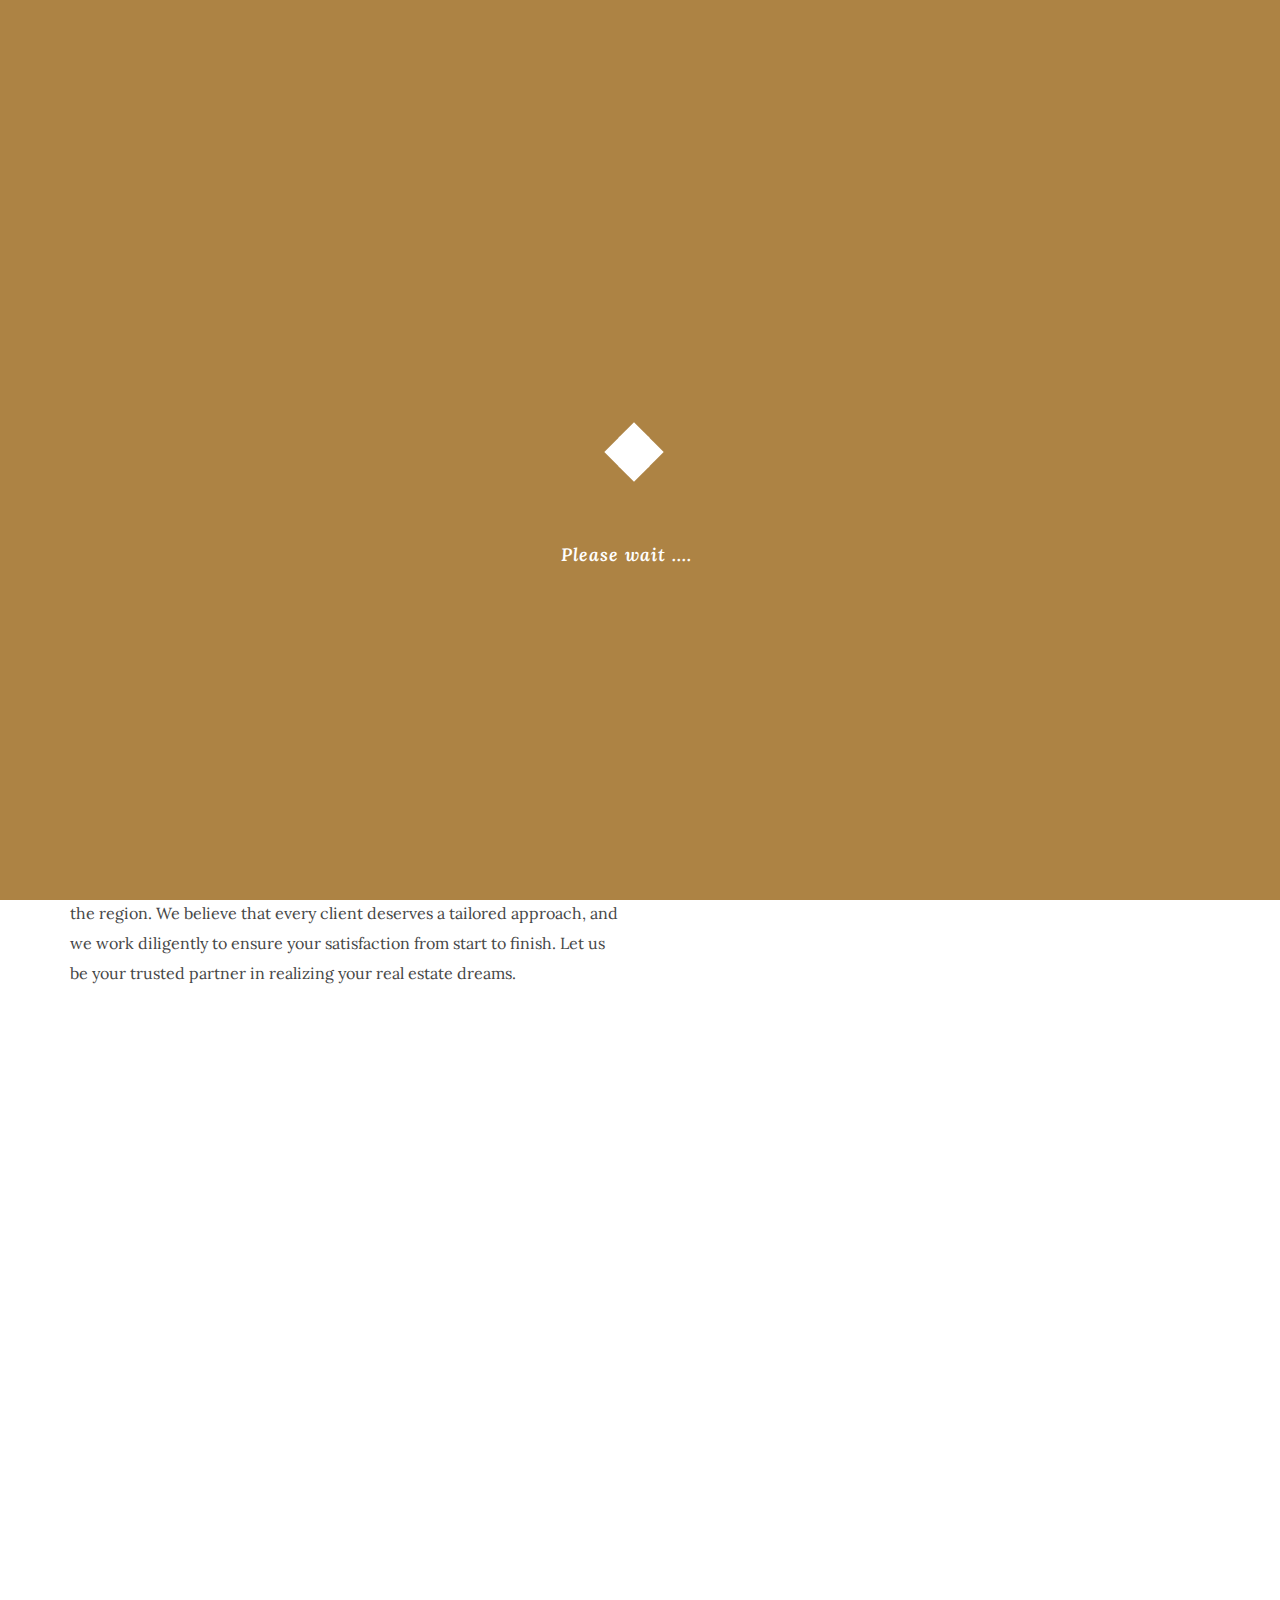
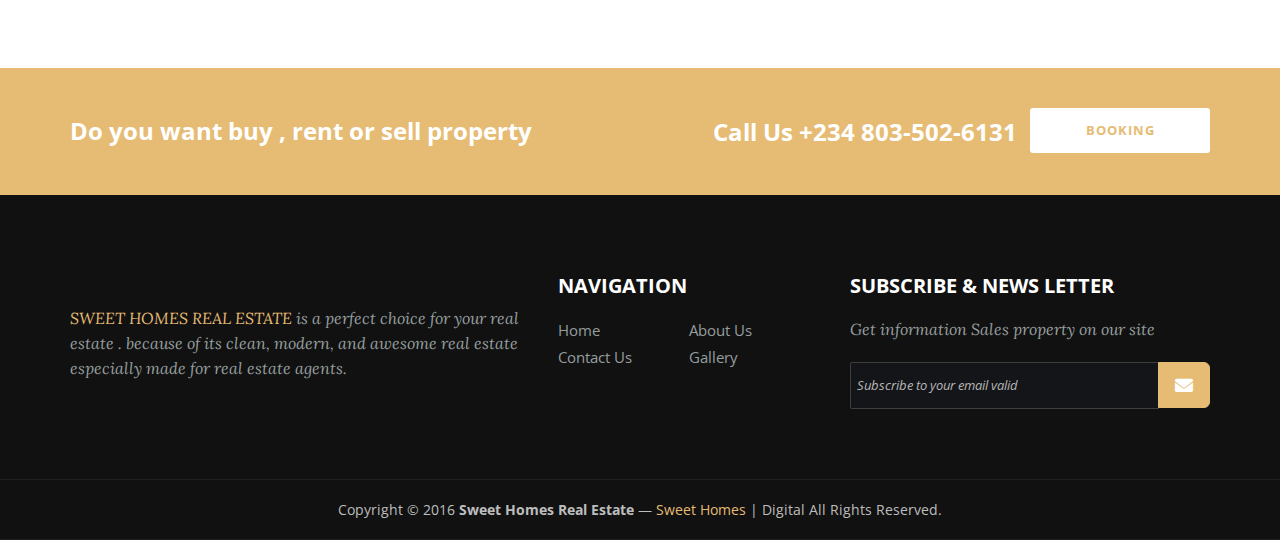
==== commit 3b650e35: "almost done" ====
--- a/about-us.html
+++ b/about-us.html
@@ -6,13 +6,15 @@
     <meta http-equiv="X-UA-Compatible" content="IE=edge">
     <meta name="viewport" content="width=device-width, initial-scale=1">
     <meta name="description"
-        content="Clemira Real Responsive Estate is a premium HTML5 template, is a perfect choice for your real estate website. because of its clean, modern, 100% responsive & W3C HTML validate coding, and awesome design especially made for real estate agents, companies, directory sites, brokerages, apartment managers, residential & commercial developers, vacation rentals, condominium, corporate, agency owners, personal or standalone Real estate agents and much more.">
+        content="Sweet Homes Real Estate is a perfect choice
+        for your real estate . because of its clean, modern, and awesome real estate especially made
+        for real estate agents.">
     <meta name="author" content="mardianto">
     <meta name="google-site-verification" content="y1scjlPjnMwn167QNwtbzqpA3VxqGrb4rx3XU9rOoIY" />
 
     <title>
 
-        Welcome
+        Sweethomesreal
 
     </title>
     <!-- start css -->
@@ -75,8 +77,8 @@
                 <div class="col-xs-12 col-sm-12 col-md-6">
                     <div class="wrap-top-information">
                         <ul class="list-inline left">
-                            <li><a href="#"><i class="fa fa-phone"></i><span>Call us: 290 986 1386 </span></a></li>
-                            <li><a href="#"><i class="fa fa-home"></i><span>Email: support24-7@gmail.com </span></a>
+                            <li><a href="#"><i class="fa fa-phone"></i><span>Call us: +234 803-502-6131 </span></a></li>
+                            <li><a href="#"><i class="fa fa-home"></i><span>Email: sweethomesreal@gmail.com </span></a>
                             </li>
                         </ul>
                     </div>
@@ -228,20 +230,18 @@
 
                         </h3>
                         <p>
-                            Lorem ipsum dolor sit amet, consectetur adipisicing elit. Ducimus corporis ea provident
-                            numquam reiciendis laudantium eligendi pariatur. Molestiae ipsum aliquam itaque dignissimos
-                            ratione dolor ab, voluptatum delectus necessitatibus officiis nam.
+                            At SweetHomes, we are dedicated to helping clients find more than just a property; we help them discover their perfect home or ideal investment opportunity. With a focus on integrity, professionalism, and personalized service, we pride ourselves on delivering results that exceed expectations. Our team brings in-depth knowledge of the local real estate market and years of experience to every transaction, guiding you smoothly through the process. Whether you're looking to buy, sell, or invest, we’re here to make your real estate experience seamless, rewarding, and memorable.
+
+                           
                         </p>
                         <p>
-                            Lorem ipsum dolor sit amet, consectetur adipisicing elit. Repellendus perspiciatis est
-                            voluptatum assumenda, qui nihil id explicabo, aspernatur libero, eligendi debitis nulla
-                            adipisci mollitia corrupti deserunt ipsum error unde quidem.
+                            Our commitment to excellence has earned us the trust of clients across the region. We believe that every client deserves a tailored approach, and we work diligently to ensure your satisfaction from start to finish. Let us be your trusted partner in realizing your real estate dreams.
                         </p>
                     </div>
                 </div>
                 <div class="col-xs-12 col-sm-12 col-md-6">
                     <div class="profile-img wow fadeInRight delay-07s">
-                        <img alt="#" class="img-responsive" src="https://clemira-real-estate.netlify.app/assets/images/700x466.jpg" />
+                        <img alt="#" class="img-responsive" src="https://anywhere.re/wp-content/uploads/2023/05/633f08923c4c51e97e723cde_State-of-Luxury-Real-Estate-in-Partnership-with-AREAA-2048x1406-1-1024x703.jpeg" />
                     </div>
                 </div>
             </div>
@@ -250,7 +250,7 @@
     <!--===================================
 =            Section agent            =
 ====================================-->
-    <div class="bg-default wrap-agent pdt40 pdbt60">
+    <!-- <div class="bg-default wrap-agent pdt40 pdbt60">
         <div class="container">
             <div class="row">
                 <div class="page-title">
@@ -386,7 +386,7 @@
                 </div>
             </div>
         </div>
-    </div>
+    </div> -->
 
     <!--=======================================
     =            Section Testimoni            =
@@ -424,16 +424,31 @@
                                     <div class="sngle-tsmt">
                                         <div class="client-dsc">
                                             <p>
-                                                Lorem ipsum dolor sit amet, ligula magna at etiam aliquip venenatis.
-                                                Vitae sit felis donec, suscipit tortor et sapien donec ac nec.Lorem
-                                                ipsum dolor sit amet, ligula magna at etiam aliquip venenatis. Vitae sit
-                                                felis donec, suscipit tortor et sapien donec ac nec.
+                                                "Working with this team has been an outstanding experience. They listened carefully to my needs, guided me through every step, and found options that were perfectly suited to what I was looking for. Their expertise and dedication gave me full confidence, making the process seamless and enjoyable. I’m grateful for their support and highly recommend their services."I’m incredibly pleased with the level of service I received. The team took the time to understand my specific needs and worked tirelessly to find the right fit for me. Their professionalism, transparency, and attention to detail made the entire experience stress-free. I couldn’t have asked for a better partner in my real estate journey."
                                             </p>
                                         </div>
-                                        <img alt="" src="assets/images/364x364.jpg">
+                                        <img alt="" src="https://www.osundefender.com/wp-content/uploads/2024/08/Olukayode-Ojo-640x470.jpg">
                                         <div class="client-dsc">
                                             <h2>
-                                                Alexandar
+                                               Durotimi
+                                            </h2>
+                                            <h6>
+                                                Pilot
+                                            </h6>
+                                        </div>
+                                    </div>
+                                </div>
+                                <div class="item sngl-testimonial">
+                                    <div class="sngle-tsmt">
+                                        <div class="client-dsc">
+                                            <p>
+                                                "I am beyond impressed with the exceptional service I received. The team was knowledgeable, attentive, and truly committed to helping me find the perfect property. They handled every detail with professionalism and care, making the entire process smooth and enjoyable. I highly recommend them for anyone seeking a reliable and dedicated real estate partner."
+                                            </p>
+                                        </div>
+                                        <img alt="" src="https://tribuneonlineng.com/wp-content/uploads/2021/01/Hotbillz.jpg">
+                                        <div class="client-dsc">
+                                            <h2>
+                                               Nathaniel
                                             </h2>
                                             <h6>
                                                 Managing Director
@@ -445,40 +460,16 @@
                                     <div class="sngle-tsmt">
                                         <div class="client-dsc">
                                             <p>
-                                                Lorem ipsum dolor sit amet, ligula magna at etiam aliquip venenatis.
-                                                Vitae sit felis donec, suscipit tortor et sapien donec ac nec.Lorem
-                                                ipsum dolor sit amet, ligula magna at etiam aliquip venenatis. Vitae sit
-                                                felis donec, suscipit tortor et sapien donec ac nec.
+                                                "I’m incredibly pleased with the level of service I received. The team took the time to understand my specific needs and worked tirelessly to find the right fit for me. Their professionalism, transparency, and attention to detail made the entire experience stress-free. I couldn’t have asked for a better partner in my real estate journey."
                                             </p>
                                         </div>
-                                        <img alt="" src="assets/images/364x364.jpg">
+                                        <img alt="" src="https://encrypted-tbn0.gstatic.com/images?q=tbn:ANd9GcTJyLgpzeKbIZohDUsiLjc6sS60ORWiRVmSsg&s">
                                         <div class="client-dsc">
                                             <h2>
-                                                Alexandar
+                                                Shola
                                             </h2>
                                             <h6>
-                                                Managing Director
-                                            </h6>
-                                        </div>
-                                    </div>
-                                </div>
-                                <div class="item sngl-testimonial">
-                                    <div class="sngle-tsmt">
-                                        <div class="client-dsc">
-                                            <p>
-                                                Lorem ipsum dolor sit amet, ligula magna at etiam aliquip venenatis.
-                                                Vitae sit felis donec, suscipit tortor et sapien donec ac nec.Lorem
-                                                ipsum dolor sit amet, ligula magna at etiam aliquip venenatis. Vitae sit
-                                                felis donec, suscipit tortor et sapien donec ac nec.
-                                            </p>
-                                        </div>
-                                        <img alt="" src="assets/images/364x364.jpg">
-                                        <div class="client-dsc">
-                                            <h2>
-                                                Alexandar
-                                            </h2>
-                                            <h6>
-                                                Managing Director
+                                               Software engineer
                                             </h6>
                                         </div>
                                     </div>
@@ -515,14 +506,14 @@
                 <div class="col-xs-12 col-sm-12 col-md-6">
                     <div class="text-call-us">
                         <h3>
-                            Do you want rent or sell your property
+                            Do you want buy , rent or sell property
                         </h3>
                     </div>
                 </div>
                 <div class="col-xs-12 col-sm-12 col-md-6">
                     <div class="call-us text-right">
                         <h3>
-                            Call Us +55 4XX-678-431
+                            Call Us +234 803-502-6131
                         </h3>
                         <a class="booking" href="#">
                             Booking
@@ -558,35 +549,25 @@
                         </h4>
                         <ul class="col-md-6 menu hide-bullets nopadding">
                             <li>
-                                <a href="#">
+                                <a href="index.html">
                                     Home
                                 </a>
                             </li>
                             <li>
-                                <a href="#">
+                                <a href="contact-us.html">
                                     Contact Us
                                 </a>
                             </li>
                         </ul>
                         <ul class="col-md-6 menu hide-bullets nopadding">
                             <li>
-                                <a href="#">
+                                <a href="about-us.html">
                                     About Us
                                 </a>
                             </li>
                             <li>
-                                <a href="#">
-                                    Advertise
-                                </a>
-                            </li>
-                            <li>
-                                <a href="#">
-                                    Service
-                                </a>
-                            </li>
-                            <li>
-                                <a href="#">
-                                    Privacy Policy
+                                <a href="gallery.html">
+                                    Gallery
                                 </a>
                             </li>
 
--- a/assets/css/app.css
+++ b/assets/css/app.css
@@ -913,7 +913,7 @@
 ========================================*/
 
 .wrap-features {
-    background: url(https://www.webreality.co.uk/media/alchhco5/case_hero-banner-1920x760_rh1.jpg?anchor=center&mode=crop&quality=90&width=1920&height=760&rnd=132200130312470000) no-repeat;
+    background: url(https://cdn.imgpile.com/f/LrdAvqI_xl.jpg) no-repeat;
     width: 100%;
     background-attachment: fixed !important;
     background-position: center center;
@@ -1143,27 +1143,27 @@
 }
 
 .wrap-catagory .property-cat-apartments, .wrap-form-property .property-cat-apartments {
-    background-image: url(../images/640x450.jpg);
+    background-image: url(https://victoriacresthomes.ng/wp-content/uploads/2020/04/DJI_0253-2-scaled.jpg);
     max-width: 100%;
 }
 
 .wrap-catagory .property-cat-house, .wrap-form-property .property-cat-house {
-    background-image: url(../images/640x450.jpg);
+    background-image: url(https://i0.wp.com/mercy-homes.com/wp-content/uploads/2018/11/eg2.jpg?resize=830%2C323&ssl=1);
     max-width: 100%;
 }
 
 .wrap-catagory .property-cat-ruko, .wrap-form-property .property-cat-ruko {
-    background-image: url(../images/300x400.jpg);
+    background-image: url(https://scontent-fra3-2.xx.fbcdn.net/v/t39.30808-6/276309806_100709402608634_5145377832286665091_n.jpg?_nc_cat=104&ccb=1-7&_nc_sid=6ee11a&_nc_ohc=n4wrv0O9RAoQ7kNvgE6b7fY&_nc_zt=23&_nc_ht=scontent-fra3-2.xx&_nc_gid=ArDsDtghMxXdmfRvrQWTYO_&oh=00_AYCSwclRHN6A9HmCPbwWOWbOndl6-NN9xpE0qJRDJjI3Qw&oe=673A67E8);
     max-width: 100%;
 }
 
 .wrap-catagory .property-cat-tanah, .wrap-form-property .property-cat-tanah {
-    background-image: url(../images/300x400.jpg);
+    background-image: url(https://www.abujaproperties.com/wp-content/uploads/2024/05/AAA-371x328.png);
     max-width: 100%;
 }
 
 .wrap-catagory .property-cat-rent, .wrap-form-property .property-cat-rent {
-    background-image: url(../images/300x400.jpg);
+    background-image: url(https://pictures-nigeria.jijistatic.net/154624026_MzAwLTQwMC0zZmE2ODAzYjhm.webp);
     max-width: 100%;
 }
 
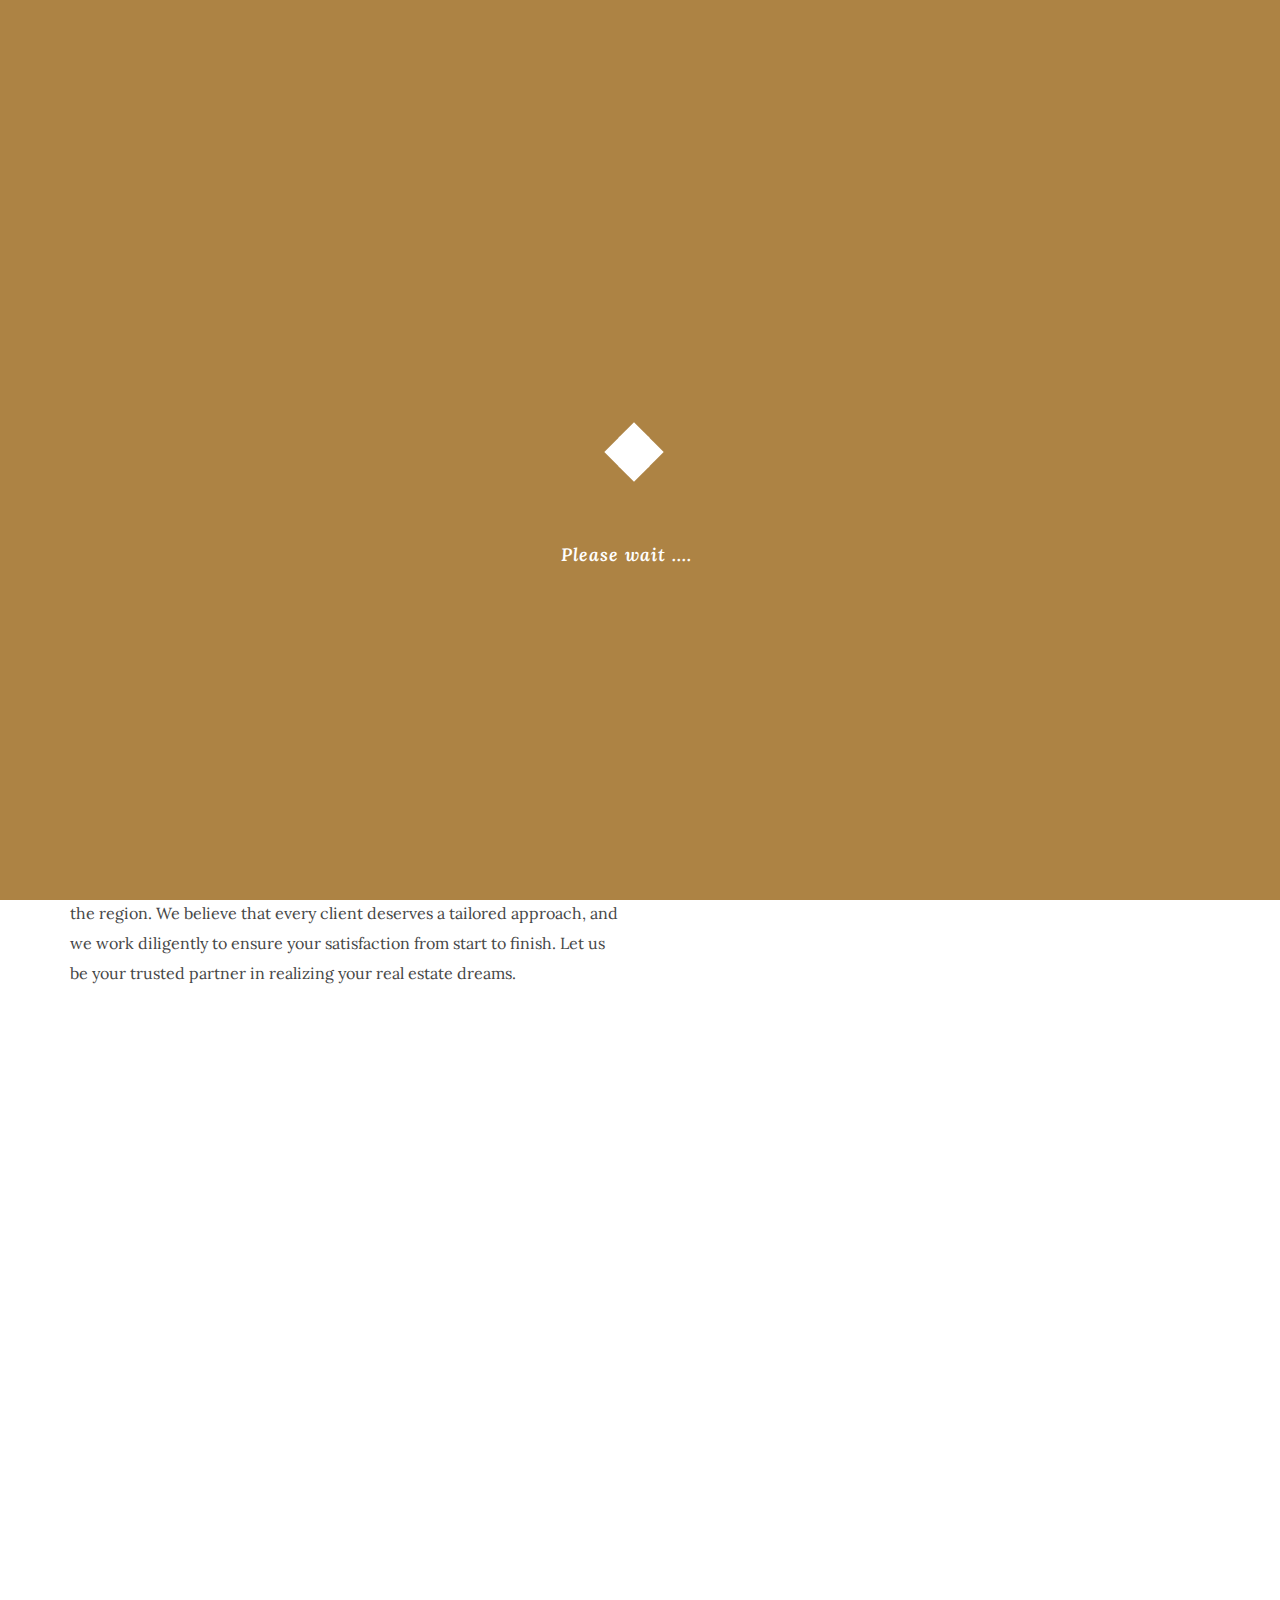
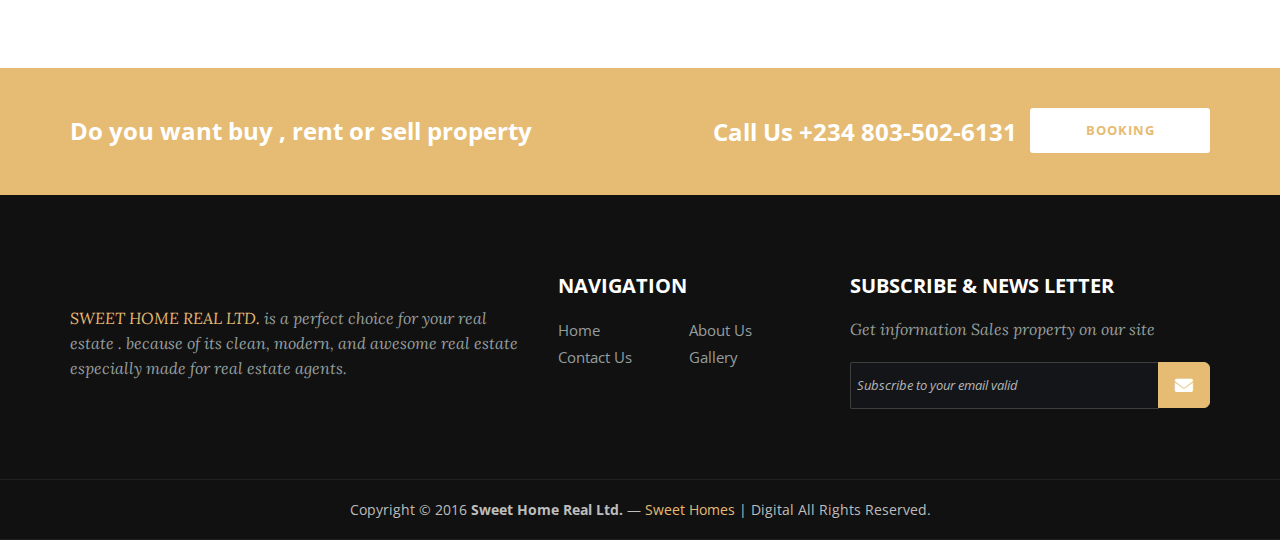
==== commit 88cff127: "new" ====
--- a/about-us.html
+++ b/about-us.html
@@ -6,12 +6,12 @@
     <meta http-equiv="X-UA-Compatible" content="IE=edge">
     <meta name="viewport" content="width=device-width, initial-scale=1">
     <meta name="description"
-        content="Sweet Homes Real Estate is a perfect choice
+        content="Sweet Home Real Ltd. is a perfect choice
         for your real estate . because of its clean, modern, and awesome real estate especially made
         for real estate agents.">
     <meta name="author" content="mardianto">
     <meta name="google-site-verification" content="y1scjlPjnMwn167QNwtbzqpA3VxqGrb4rx3XU9rOoIY" />
-
+    <link rel="shortcut icon" href="https://cdn.imgpile.com/f/nIcrQbQ_xl.PNG" type="image/png">
     <title>
 
         Sweethomesreal
@@ -77,8 +77,8 @@
                 <div class="col-xs-12 col-sm-12 col-md-6">
                     <div class="wrap-top-information">
                         <ul class="list-inline left">
-                            <li><a href="#"><i class="fa fa-phone"></i><span>Call us: +234 803-502-6131 </span></a></li>
-                            <li><a href="#"><i class="fa fa-home"></i><span>Email: sweethomesreal@gmail.com </span></a>
+                            <li><a href="https://wa.me/message/TOVCFMDJYFP2C1"><i class="fa fa-phone"></i><span>Call us: +234 803-502-6131 </span></a></li>
+                            <li><a href="https://wa.me/message/TOVCFMDJYFP2C1"><i class="fa fa-home"></i><span>Email: sweethomesreal@gmail.com </span></a>
                             </li>
                         </ul>
                     </div>
@@ -86,7 +86,7 @@
                 <div class="col-xs-12 col-sm-12 col-md-6">
                     <div class="wrap-top-information">
                         <ul class="list-inline right">
-                            <li><a href="#"><i class="fa fa-question-circle"></i><span>Have any questions </span></a>
+                            <li><a href="https://wa.me/message/TOVCFMDJYFP2C1"><i class="fa fa-question-circle"></i><span>Have any questions </span></a>
                             </li>
                             <li><a href='contact-us.html'><span class="box-button">GET AN APPOINTMENT</span></a></li>
                         </ul>
@@ -96,7 +96,7 @@
         </div>
     </div>
     <!--====  End of Section pageheader  ====-->
-    <nav class="navbar navbar-default navbar-sticky white bootsnav">
+    <nav class="navbar navbar-default navbar-sticky white bootsnav" style="overflow: hidden;">
         <!-- Start Top Search -->
         <div class="top-search">
             <div class="container">
@@ -121,7 +121,7 @@
                     <ul>
                         <li>
                             <a class="social-facebook" data-original-title="facebook" data-placement="bottom"
-                                data-toggle="tooltip" href="#" title="">
+                                data-toggle="tooltip" href="https://wa.me/message/TOVCFMDJYFP2C1" title="">
                                 <i class="fa-brands fa-facebook">
                                 </i>
                             </a>
@@ -130,14 +130,14 @@
 
 
                         <li>
-                            <a class="social-instagram" data-placement="bottom" data-toggle="tooltip" href="#"
+                            <a class="social-instagram" data-placement="bottom" data-toggle="tooltip" href="https://wa.me/message/TOVCFMDJYFP2C1"
                                 title="instagram">
                                 <i class="fa-brands fa-instagram">
                                 </i>
                             </a>
                         </li>
                         <li class="search">
-                            <a href="#">
+                            <a href="https://wa.me/message/TOVCFMDJYFP2C1">
                                 <i class="fa fa-search">
                                 </i>
                             </a>
@@ -153,7 +153,7 @@
                     </i>
                 </button>
                 <a class="navbar-brand" href="#brand">
-                    <img src="assets/images/clemira-property-black.png" class="logo" alt="">
+                    <img style="width: 40px; height: 40px; margin-top: 10px;" src="https://cdn.imgpile.com/f/nIcrQbQ_xl.PNG" class="logo" alt="">
                 </a>
             </div>
             <!-- End Header Navigation -->
@@ -161,7 +161,7 @@
             <div class="collapse navbar-collapse" id="navbar-menu">
                 <ul class="nav navbar-nav navbar-left" data-in="fadeInDown" data-out="fadeOutUp">
                     <li class=" ">
-                        <a class='dropdown-toggle' data-toggle='dropdown' href='index.html'>
+                        <a  href='index.html'>
                             Home
                         </a>
                     </li>
@@ -173,7 +173,7 @@
 
 
                     <li class="">
-                        <a class="dropdown-toggle" data-toggle="dropdown" href="gallery.html">
+                        <a href="gallery.html">
                             Gallery
                         </a>
 
@@ -276,7 +276,7 @@
                                 </a>
                             </div>
                             <div class="s-link">
-                                <a href="#">
+                                <a href="https://wa.me/message/TOVCFMDJYFP2C1">
                                     <i class="fa fa-facebook">
                                     </i>
                                 </a>
@@ -538,7 +538,7 @@
                             <img src="assets/images/clemira-logo.png" alt="">
                         </div>
                         <p>
-                            <span class="copyright text-uppercase">Sweet Homes Real Estate</span> is a perfect choice
+                            <span class="copyright text-uppercase">Sweet Home Real Ltd.</span> is a perfect choice
                             for your real estate . because of its clean, modern, and awesome real estate especially made
                             for real estate agents.
                         </p>
@@ -603,10 +603,10 @@
                         <div class="text-center">
                             Copyright © 2016
                             <strong>
-                                Sweet Homes Real Estate
+                                Sweet Home Real Ltd.
                             </strong>
                             —
-                            <a class="copyright" href="#">
+                            <a class="copyright" href="https://wa.me/message/TOVCFMDJYFP2C1">
                                 Sweet Homes
                             </a>
                             | Digital All Rights Reserved.
